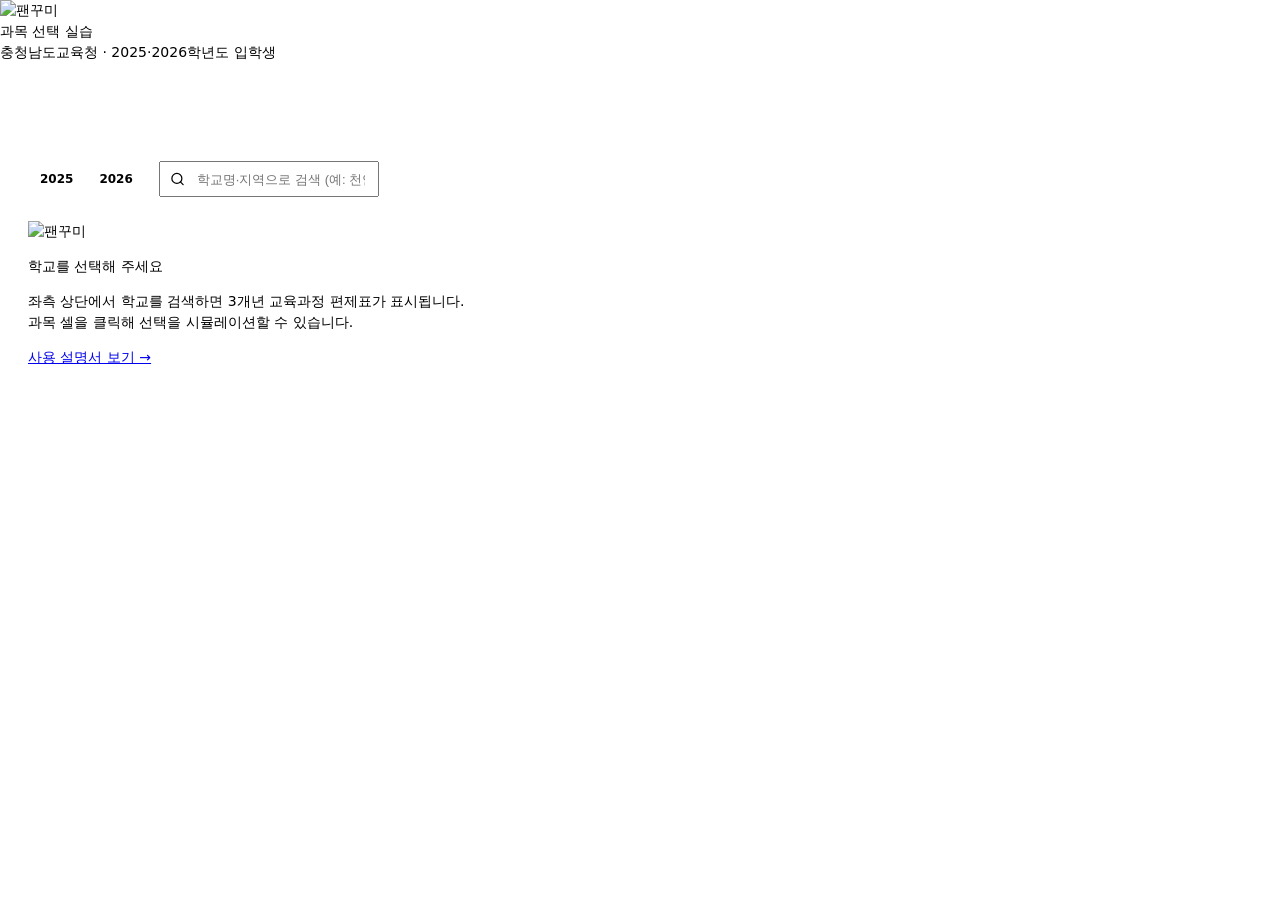
==== index.html @ 6ab73587 "feat: 꾸꾸클럽 디자인 시스템 v1.0 적용 완료 (Phase 1–5) - Phase 1: CDN import + 브리지 레이어 (기존 변수 → 디자인 토큰 리매핑) - Pha" ====
<!DOCTYPE html>
<html lang="ko">
<head>
<meta charset="UTF-8">
<meta name="viewport" content="width=device-width, initial-scale=1.0, viewport-fit=cover">
<title>충남 고교 과목 선택 실습 — 고교학점제 시뮬레이션</title>
<link href="https://cdn.jsdelivr.net/gh/orioncactus/pretendard@v1.3.9/dist/web/static/pretendard.min.css" rel="stylesheet">
<!-- 꾸꾸클럽 디자인 시스템 v1.0 -->
<link rel="stylesheet" href="https://cdn.jsdelivr.net/gh/curricenterhscne/cne-design-system@main/tokens/design-tokens.css">
<link rel="stylesheet" href="https://cdn.jsdelivr.net/gh/curricenterhscne/cne-design-system@main/components/components.css">
<style>
  :root {
    /* ── 꾸꾸클럽 디자인 시스템 브리지 레이어 ──────────────────────────────
       기존 변수명을 디자인 시스템 토큰으로 리매핑.
       design-tokens.css 가 먼저 로드되므로 var() 참조가 정상 동작함.
       --shadow-sm / --shadow-lg 는 동일 이름으로 정의되어 자동 상속 (자기참조 방지).
       ─────────────────────────────────────────────────────────────────── */

    /* 표면 */
    --bg:           var(--color-bg);          /* #DAF2FC 라이트블루 */
    --bg-2:         var(--color-bg-subtle);
    --panel:        var(--color-surface);

    /* 텍스트 */
    --ink:          var(--color-text);
    --ink-2:        var(--color-text-muted);
    --ink-3:        var(--color-text-muted);
    --ink-4:        var(--color-text-subtle);

    /* 경계선 */
    --line:         var(--color-border);
    --line-soft:    var(--color-border-subtle);

    /* 브랜드 — 진블루 (#4F6EBE) */
    --brand:        var(--color-brand);
    --brand-2:      var(--kkuk-blue-600);
    --brand-3:      var(--kkuk-blue-400);
    --brand-soft:   var(--kkuk-blue-50);
    --brand-softer: var(--kkuk-sky-50);

    /* 상태 색 */
    --ok:           var(--kkuk-success);      /* green-500 */
    --ok-soft:      var(--kkuk-green-50);
    --warn:         var(--kkuk-warning);
    --warn-soft:    var(--kkuk-cream-100);
    --danger:       var(--kkuk-danger);
    --danger-soft:  #fee2e2;

    /* 반경 */
    --r-sm:         var(--radius-sm);
    --r:            var(--radius-md);
    --r-lg:         var(--radius-lg);
    --r-xl:         var(--radius-xl);

    /* 그림자 — sm/lg 는 동일 이름이므로 생략하고 design-tokens 상속 */
    --shadow:       var(--shadow-md);
    --shadow-up:    0 -8px 24px -6px rgba(30,42,69,.10);
    --shadow-brand: 0 8px 24px -8px rgba(79,110,190,.40); /* 진블루 기준 */

    --safe-bottom: env(safe-area-inset-bottom, 0px);

    /* 기능적 색상 — 과목 유형 구분 (디자인 시스템 미정의, 유지) */
    --type-gongtong: #475569;
    --type-ilban:    #3b82f6;
    --type-jinro:    #ec4899;
    --type-yunghap:  #10b981;

    /* 하위 호환 alias (JS fill.style.background 등에서 참조) */
    --accent:        var(--brand);
    --accent-soft:   var(--brand-soft);
    --ink-soft:      var(--ink-3);
    --line-strong:   var(--ink-2);
    --row-1:         var(--line-soft);
    --row-2:         var(--bg-2);
  }
  /* design-tokens.css 의 body { font-size: 16px } 는 아래 body 블록에서 14px 로 오버라이드됨 */
  * { box-sizing: border-box; -webkit-tap-highlight-color: transparent; }
  html, body { margin: 0; padding: 0; background: var(--bg); color: var(--ink); }
  body {
    font-family: 'Pretendard', -apple-system, system-ui, sans-serif;
    font-size: 14px;
    line-height: 1.5;
    font-feature-settings: 'tnum';
    -webkit-font-smoothing: antialiased;
  }
  .num { font-feature-settings: 'tnum'; font-variant-numeric: tabular-nums; }

  /* ── 헤더 — .kk-header (진블루 상단바 + 팬꾸미) ────────────────────────── */
  /* 배경·sticky·shadow 는 components.css .kk-header 가 처리 */
  /* 툴바 행: 헤더 아래 흰 배경 영역 */
  .h-subnav {
    background: var(--color-surface);
    border-top: 1px solid rgba(255,255,255,0.18);
    padding: 8px 24px 2px;
  }
  /* 진블루 헤더 위 아이콘·가이드 버튼을 흰 톤으로 오버라이드 */
  .kk-header .icon-btn {
    background: rgba(255,255,255,0.12);
    border-color: rgba(255,255,255,0.28);
    color: #fff;
  }
  .kk-header .icon-btn:hover {
    background: rgba(255,255,255,0.22);
    border-color: rgba(255,255,255,0.45);
    color: #fff;
  }
  .kk-header .guide-btn {
    background: rgba(255,255,255,0.15);
    border-color: rgba(255,255,255,0.35);
    color: #fff;
  }
  .kk-header .guide-btn:hover {
    background: rgba(255,255,255,0.28);
    border-color: rgba(255,255,255,0.50);
    color: #fff; text-decoration: none;
  }
  .icon-btn {
    width: 34px; height: 34px;
    border: 1px solid var(--line); background: var(--panel); border-radius: var(--r);
    cursor: pointer; display: inline-flex; align-items: center; justify-content: center;
    transition: all .15s; color: var(--ink-2); position: relative;
  }
  .icon-btn:hover { border-color: var(--brand); color: var(--brand); background: var(--brand-soft); }
  a.icon-btn { text-decoration: none; color: var(--ink-2); }
  a.icon-btn:hover { text-decoration: none; }
  /* .guide-btn → kk-btn kk-btn--secondary 추가됨. 크기·굵기만 오버라이드. */
  .guide-btn { font-size: 13px; font-weight: 600; white-space: nowrap; }
  .h-toolbar {
    display: flex; gap: 10px; align-items: center; flex-wrap: wrap;
    margin-bottom: 2px;
  }
  .year-pills {
    display: inline-flex; background: var(--line-soft); padding: 3px;
    border-radius: 99px; flex-shrink: 0;
  }
  .year-pill {
    padding: 5px 13px; border-radius: 99px; border: 0;
    background: transparent; font: inherit; font-size: 12px;
    color: var(--ink-3); cursor: pointer; font-weight: 600; transition: all .15s;
  }
  .year-pill.active { background: var(--panel); color: var(--ink); box-shadow: var(--shadow-sm); }

  .search-wrap { position: relative; flex: 1; max-width: 380px; min-width: 200px; }
  .search-icon {
    position: absolute; left: 11px; top: 50%; transform: translateY(-50%);
    color: var(--ink-4); pointer-events: none;
  }
  /* .search-input → kk-input 추가됨. 높이·아이콘용 좌측 패딩만 오버라이드. */
  .search-input { height: 36px; padding: 0 12px 0 36px; font-size: 13px; }

  #finder-dropdown {
    position: absolute; top: calc(100% + 4px); left: 0; z-index: 200;
    background: var(--panel); border: 1px solid var(--line); border-radius: var(--r);
    list-style: none; margin: 0; padding: 0; min-width: 100%; max-height: 280px;
    overflow-y: auto; box-shadow: var(--shadow-lg);
  }
  #finder-dropdown li { padding: 8px 14px; cursor: pointer; font-size: 13px; border-bottom: 1px solid var(--line-soft); white-space: nowrap; color: var(--color-text); }
  #finder-dropdown li:last-child { border-bottom: none; }
  #finder-dropdown li:hover, #finder-dropdown li.kbd-active { background: var(--brand-soft); color: var(--brand); }
  .finder-region { color: var(--ink-4); font-size: 11.5px; margin-left: 6px; }
  .finder-tick { color: var(--brand); margin-left: 3px; }

  .school-meta:not(:empty) {
    display: inline-flex; align-items: center;
    background: var(--brand); color: #fff;
    padding: 5px 12px; border-radius: 99px;
    font-size: 12.5px; font-weight: 600;
  }
  .school-meta:empty { display: none; }
  /* #dept-sel → kk-select 추가됨 */
  #dept-sel { height: 36px; font-size: 12.5px; min-width: 130px; }

  .reco-row {
    margin-top: 10px; padding-top: 10px;
    border-top: 1px dashed var(--line);
    display: flex; gap: 6px; flex-wrap: wrap; align-items: center;
  }
  .reco-label {
    font-size: 11px; color: var(--ink-3); font-weight: 600;
    text-transform: uppercase; letter-spacing: 0.04em; margin-right: 4px; flex-shrink: 0;
  }
  /* .reco-btn → kk-btn kk-btn--secondary kk-btn--sm 추가됨. 필 반경·활성 상태만 오버라이드. */
  .reco-btn { border-radius: var(--radius-pill); font-size: 12.5px; }
  .reco-btn.active {
    background: var(--color-brand); color: #fff; border-color: var(--color-brand);
    box-shadow: 0 4px 12px -4px rgba(79,110,190,.5);
  }
  .reco-btn.active::before { content: '✓ '; }
  .right-tools { margin-left: auto; display: flex; gap: 6px; }
  /* .tool-btn → kk-btn kk-btn--secondary kk-btn--sm 추가됨 */
  .tool-btn { font-size: 12.5px; }

  main {
    display: grid;
    grid-template-columns: 1fr 360px;
    gap: 24px;
    padding: 20px 28px 80px;
    max-width: 1600px; margin: 0 auto;
  }
  @media (max-width: 1100px) and (min-width: 769px) {
    main { grid-template-columns: 1fr; }
    aside.counter-panel { position: static !important; }
  }
  /* ── 모바일 도크 ── */
  .mobile-dock { display: none; }
  .sheet-backdrop {
    display: none; position: fixed; inset: 0;
    background: rgba(15,23,42,.45); z-index: 88;
  }
  .sheet-backdrop.show { display: block; }
  /* ── 모바일 그레이드 아코디언 ── */
  .changche-card {
    display: flex; align-items: center; gap: 14px;
    background: var(--panel); border: 1px solid var(--line);
    border-radius: var(--r-lg); padding: 16px 18px;
    margin-bottom: 12px;
  }
  .changche-icon { font-size: 22px; line-height: 1; }
  .changche-title { font-size: 13px; font-weight: 700; margin-bottom: 2px; }
  .changche-detail { display: flex; align-items: center; gap: 8px; }
  .changche-num { font-size: 15px; font-weight: 700; color: var(--brand); }
  .changche-sub { font-size: 11px; color: var(--ink-3); }
  /* .grade-card → kk-card 추가됨 */
  .grade-card { padding: 0; margin-bottom: 12px; overflow: hidden; }
  .grade-head {
    display: flex; align-items: center; gap: 12px;
    padding: 14px 16px; cursor: pointer; user-select: none;
  }
  .grade-head.open .chevron { transform: rotate(0deg); }
  .chevron { transition: transform .2s; transform: rotate(-90deg); color: var(--ink-4); flex-shrink: 0; }
  .grade-num {
    width: 30px; height: 30px; flex-shrink: 0;
    background: var(--ink); color: #fff;
    border-radius: var(--r); display: inline-flex;
    align-items: center; justify-content: center;
    font-size: 13px; font-weight: 800;
  }
  .grade-title-block { flex: 1; }
  .grade-title { font-size: 14px; font-weight: 700; }
  .grade-status { display: flex; align-items: center; gap: 8px; }
  .grade-credit { font-size: 15px; font-weight: 700; color: var(--ink); }
  .grade-credit .unit { font-size: 11px; font-weight: 500; color: var(--ink-3); margin-left: 1px; }
  .sem-tabs {
    display: flex; border-bottom: 1px solid var(--line-soft);
    background: var(--bg-2);
  }
  .sem-tab {
    flex: 1; padding: 10px 12px; border: 0; background: transparent;
    font: inherit; font-size: 13px; font-weight: 600; color: var(--ink-3);
    cursor: pointer; display: flex; align-items: center;
    justify-content: center; gap: 5px; transition: all .15s;
    border-bottom: 2px solid transparent;
  }
  .sem-tab.active { color: var(--brand); border-bottom-color: var(--brand); background: var(--panel); }
  .sem-sub { font-size: 10.5px; font-weight: 400; color: var(--ink-4); }
  .sem-tab.active .sem-sub { color: var(--brand-3); }
  .grade-content { padding: 4px 0; }
  .subject-row {
    display: flex; align-items: center; justify-content: space-between;
    padding: 12px 16px; border-bottom: 1px solid var(--line-soft);
    gap: 10px; min-height: 52px;
  }
  .subject-row:last-child { border-bottom: 0; }
  .subject-row--selectable { cursor: pointer; transition: background .12s; }
  .subject-row--selectable:hover { background: var(--brand-softer); }
  .subject-row--fixed { background: var(--brand-softer); }
  .subject-row--selected { background: var(--brand-soft); }
  .subject-row--soonjeung { background: var(--warn-soft); cursor: pointer; }
  .sr-main { display: flex; align-items: center; gap: 6px; flex: 1; min-width: 0; }
  .sr-name { font-size: 13.5px; white-space: nowrap; overflow: hidden; text-overflow: ellipsis; }
  .subject-row--selected .sr-name { font-weight: 700; color: var(--brand); }
  .sr-right { display: flex; align-items: center; gap: 8px; flex-shrink: 0; }
  .sr-group { font-size: 11px; color: var(--ink-3); }
  .sr-credit { font-size: 13px; font-weight: 600; }
  .sr-unit { font-size: 10.5px; font-weight: 400; color: var(--ink-3); margin-left: 1px; }
  .sr-check { color: var(--brand); font-weight: 700; font-size: 13px; }
  .mobile-empty { padding: 20px 16px; font-size: 13px; color: var(--ink-3); font-style: italic; }
  /* ── @media 768px ── */
  @media (max-width: 768px) {
    main { display: block; padding: 14px; padding-bottom: 88px; }
    .kk-header .kk-header__inner { padding: 8px 14px; }
    .h-subnav { padding: 6px 14px 2px; }
    .h-toolbar { gap: 8px; }
    .kk-header__subtitle { display: none; }
    .search-wrap { max-width: 100%; flex: 1 1 100%; order: 3; }
    .reco-row {
      flex-wrap: nowrap; overflow-x: auto; scrollbar-width: none;
      -ms-overflow-style: none;
      margin: 8px -14px 0; padding: 8px 14px 6px;
      border-top: 1px dashed var(--line);
    }
    .reco-row::-webkit-scrollbar { display: none; }
    .reco-btn { flex-shrink: 0; }
    .reco-label { display: none; }
    .right-tools { margin-left: 0; flex-shrink: 0; }
    .guide-btn span { display: none; }
    .guide-btn { padding: 0; width: 34px; height: 34px; justify-content: center; }
    .legend { display: none; }
    aside.counter-panel {
      position: fixed !important;
      bottom: 0; left: 0; right: 0; top: auto !important;
      max-height: 62px; overflow: hidden;
      background: #ffffff;
      box-shadow: 0 -4px 24px rgba(15,23,42,.18); z-index: 90;
      border-radius: 18px 18px 0 0;
      border-top: 2px solid var(--line);
      transition: max-height .32s cubic-bezier(.22,.6,.32,1), border-radius .32s;
      flex-direction: column; gap: 0; padding: 0; color: var(--ink);
    }
    aside.counter-panel.sheet-open {
      max-height: 78vh; overflow: hidden; border-radius: 22px 22px 0 0;
    }
    .sheet-scroll {
      overflow-y: auto; flex: 1;
      -webkit-overflow-scrolling: touch;
      display: none;
    }
    aside.counter-panel.sheet-open .sheet-scroll { display: block; }
    .mobile-dock {
      display: flex !important; align-items: center;
      justify-content: space-between;
      padding: 0 18px; height: 62px; flex-shrink: 0;
      cursor: pointer; color: var(--ink);
    }
    /* 시트 열린 상태에서 mobile-dock 하단 구분선 */
    aside.counter-panel.sheet-open .mobile-dock {
      border-bottom: 1px solid var(--line);
    }
    .md-label { font-size: 11px; font-weight: 700; color: var(--ink-3); text-transform: uppercase; letter-spacing: 0.04em; }
    .md-value { font-size: 22px; font-weight: 800; color: var(--ink); }
    .md-of { font-size: 13px; font-weight: 500; color: var(--ink-3); }
    .md-expand { font-size: 13px; font-weight: 700; color: var(--brand); white-space: nowrap; }
    .counter-panel .progress-card { border-radius: 0; margin: 0; flex-shrink: 0; }
    .counter-panel .progress-card::after { display: none; }
    #soonjeung-row, #changche-row { padding: 0 12px; }
    .counter-panel .summary-card { margin: 12px; flex-shrink: 0; }
    body.printing aside.counter-panel { position: static !important; max-height: none !important; border-radius: 0; }
  }
  /* .group-card → kk-card 추가됨. padding 0 오버라이드 (내용은 group-head·table 내부). */
  .group-card { padding: 0; margin-bottom: 16px; overflow: hidden; }
  .group-card:hover { border-color: var(--color-border-strong); }
  .group-card.fixed { background: linear-gradient(180deg, var(--kkuk-sky-50) 0%, var(--color-surface) 60%); }
  .group-head {
    padding: 14px 18px;
    border-bottom: 1px solid var(--line-soft);
    display: flex; align-items: center; gap: 12px; flex-wrap: wrap;
  }
  .group-mark {
    width: 28px; height: 28px; flex-shrink: 0;
    background: var(--ink); color: #fff;
    border-radius: var(--r);
    display: inline-flex; align-items: center; justify-content: center;
    font-size: 12px; font-weight: 700;
  }
  .group-card.fixed .group-mark { background: var(--brand); }
  .group-title { font-size: 13px; font-weight: 700; margin: 0; letter-spacing: 0.01em; color: var(--ink); }
  .group-meta { font-size: 11px; color: var(--ink-3); }
  /* kk-badge warn/err — 디자인 시스템 미정의 의미 색 로컬 확장 */
  .kk-badge--warn { background: var(--warn-soft); color: var(--warn); }
  .kk-badge--err  { background: var(--danger-soft); color: var(--danger); }

  table { width: 100%; border-collapse: collapse; font-size: 12.5px; }
  th, td {
    padding: 5px 7px;
    border-bottom: 1px solid var(--line);
    text-align: center; vertical-align: middle;
  }
  th {
    background: var(--line-soft); font-weight: 600; font-size: 11px;
    letter-spacing: 0.02em; color: var(--ink-3);
    border-bottom: 1px solid var(--line);
  }
  td.subject-name {
    text-align: left;
    font-size: 13.5px; padding-left: 14px; min-width: 180px;
  }
  td.group-cell { font-size: 11.5px; color: var(--ink-soft); width: 62px; }
  td.sem-cell {
    width: 40px;
    font-size: 13px; font-weight: 600;
  }
  td.sem-cell.has-credit { background: var(--accent-soft); color: var(--accent); font-weight: 700; }
  td.sem-cell.selectable { cursor: pointer; transition: background 0.1s; }
  td.sem-cell.selectable:hover { background: var(--brand-softer); }
  td.sem-cell.selected { background: var(--accent); color: #fff; font-weight: 700; }
  td.sem-cell.disabled-sem {
    background: repeating-linear-gradient(45deg, transparent, transparent 4px, var(--line) 4px, var(--line) 5px);
    cursor: not-allowed;
  }

  .type-dot {
    display: inline-block; width: 6px; height: 6px;
    border-radius: 50%; margin-right: 6px;
    vertical-align: middle; flex-shrink: 0;
  }
  .type-공통 { background: #475569; }
  .type-일반 { background: #3b82f6; }
  .type-진로 { background: #ec4899; }
  .type-융합 { background: #10b981; }
  /* .pill → kk-badge kk-badge--neutral 로 대체됨 */

  aside.counter-panel {
    position: sticky; top: 130px; align-self: start;
    max-height: calc(100vh - 150px); overflow-y: auto;
    display: flex; flex-direction: column; gap: 12px;
    padding: 0; background: transparent; border: none;
  }
  .progress-card {
    padding: 22px;
    background: linear-gradient(135deg, var(--brand) 0%, var(--brand-2) 100%);
    color: #fff;
    border-radius: var(--r-lg);
    position: relative; overflow: hidden;
  }
  .progress-card::after {
    content: ''; position: absolute;
    right: -30px; top: -30px;
    width: 140px; height: 140px;
    background: rgba(255,255,255,0.08);
    border-radius: 50%;
  }
  .progress-card.achieved {
    background: linear-gradient(135deg, var(--ok) 0%, #10b981 100%);
  }
  .pc-label { font-size: 11px; font-weight: 700; opacity: 0.8; text-transform: uppercase; letter-spacing: 0.04em; margin-bottom: 6px; }
  .pc-value { font-size: 36px; font-weight: 800; letter-spacing: -0.02em; line-height: 1; margin-bottom: 14px; position: relative; z-index: 1; }
  .pc-value .of { font-size: 16px; font-weight: 500; opacity: 0.7; }
  .pc-bar { height: 6px; background: rgba(255,255,255,0.25); border-radius: 99px; overflow: hidden; position: relative; z-index: 1; }
  .pc-bar > div { height: 100%; background: rgba(255,255,255,0.9) !important; border-radius: 99px; transition: width 0.3s ease; }
  .pc-achieved-msg { display: none; font-size: 12px; font-weight: 700; margin-top: 10px; position: relative; z-index: 1; }
  .progress-card.achieved .pc-achieved-msg { display: block; }
  .summary-card {
    background: var(--panel);
    border: 1px solid var(--line);
    border-radius: var(--r-lg);
    overflow: hidden;
  }
  .panel-section { padding: 14px 16px; }
  .panel-section + .panel-section { border-top: 1px solid var(--line-soft); }
  .panel-section h3 {
    margin: 0 0 8px;
    font-size: 11px; font-weight: 700;
    text-transform: uppercase; letter-spacing: 0.06em;
    color: var(--ink-3);
  }
  .group-summary {
    font-size: 12px; padding: 4px 0;
    display: flex; justify-content: space-between; gap: 6px;
    color: var(--ink-2);
  }
  .group-summary .label { flex: 0 0 auto; }
  .group-summary .val { text-align: right; flex: 1 1 auto; font-weight: 600; }
  .group-summary.violated { color: var(--danger); }
  .group-summary.warned { color: var(--warn); }
  .group-summary.satisfied { color: var(--ok); }
  #soonjeung-row:not(:empty) {
    background: var(--warn-soft); border: 1px solid var(--warn);
    border-radius: var(--r); padding: 8px 12px;
  }
  #changche-row:not(:empty) {
    background: var(--panel); border: 1px solid var(--line);
    border-radius: var(--r); padding: 8px 12px;
  }
  /* .eval-badge → kk-badge kk-badge--unit 추가됨. 소형 크기·위치만 오버라이드. */
  .eval-badge { font-size: 9px; padding: 1px 4px; margin-left: 4px; vertical-align: middle; display: inline-block; }
  td.sem-cell.soonjeung { background: var(--warn-soft); color: var(--warn); cursor: pointer; font-size: 11px; }
  td.sem-cell.soonjeung.selected-soonjeung { background: var(--warn); color: #fff; font-weight: 700; font-size: 11px; }
  td.sem-cell.soonjeung:hover:not(.selected-soonjeung) { opacity: 0.75; }

  .legend {
    display: flex; gap: 12px; flex-wrap: wrap;
    margin: 0 0 16px; padding: 9px 13px;
    background: var(--row-1); border: 1px solid var(--line);
    font-size: 11px; color: var(--ink-soft);
  }
  .legend span { display: inline-flex; align-items: center; gap: 4px; }
  .legend .sample {
    display: inline-block; width: 13px; height: 13px;
    border: 1px solid var(--line); vertical-align: middle;
  }

  .toast {
    position: fixed; bottom: 30px; left: 50%; transform: translateX(-50%);
    background: var(--ink); color: var(--bg);
    padding: 11px 18px; font-size: 13px; border-radius: 2px;
    z-index: 100; opacity: 0; transition: opacity 0.2s;
    pointer-events: none; box-shadow: 0 4px 14px rgba(0,0,0,0.15);
  }
  .toast.show { opacity: 1; }

  /* 저장 드롭다운 */
  .save-wrap { position: relative; }
  .save-dropdown {
    position: absolute; top: calc(100% + 6px); right: 0; z-index: 300;
    background: var(--panel); border: 1px solid var(--line); border-radius: var(--r);
    list-style: none; margin: 0; padding: 4px;
    min-width: 200px; box-shadow: var(--shadow-lg);
  }
  .save-dropdown li {
    padding: 9px 14px; cursor: pointer; font-size: 13px; font-weight: 500;
    border-radius: var(--r-sm); white-space: nowrap; color: var(--ink-2);
  }
  .save-dropdown li:hover { background: var(--brand-soft); color: var(--brand); }

  /* 인쇄 / PDF 내보내기 스타일 */
  body.printing .kk-header__inner,
  body.printing .h-subnav,
  body.printing .legend { display: none !important; }
  body.printing header { position: static !important; background: #fff; border-bottom: 2px solid #000; }
  body.printing td.sem-cell.selected {
    background: transparent !important; color: var(--ink) !important; font-weight: 700;
  }
  body.printing td.sem-cell.selected::before { content: '✓ '; }
  body.printing aside.counter-panel { position: static !important; max-height: none !important; }
  @media print {
    .kk-header__inner, .h-subnav, .legend { display: none !important; }
    header { position: static !important; background: #fff; }
    td.sem-cell.selected { background: transparent !important; color: #000 !important; font-weight: 700; }
    td.sem-cell.selected::before { content: '✓ '; }
    aside.counter-panel { position: static !important; max-height: none !important; }
    @page { size: A4 landscape; margin: 10mm; }
  }
</style>
</head>
<body>

<header class="kk-header">
  <div class="kk-header__inner">
    <div class="kk-header__brand">
      <div class="kk-header__mascot">
        <img src="https://cdn.jsdelivr.net/gh/curricenterhscne/cne-design-system@main/assets/characters/paenkkumi.svg" alt="팬꾸미" width="32" height="32">
      </div>
      <div>
        <div class="kk-header__title">과목 선택 실습</div>
        <div class="kk-header__subtitle">충청남도교육청 · 2025·2026학년도 입학생</div>
      </div>
    </div>
    <div class="kk-header__nav">
      <a href="guide.html" class="guide-btn kk-btn kk-btn--secondary" id="guide-link" title="사용 설명서">
        <svg width="15" height="15" viewBox="0 0 24 24" fill="none" stroke="currentColor" stroke-width="2" stroke-linecap="round" stroke-linejoin="round"><path d="M4 19.5A2.5 2.5 0 0 1 6.5 17H20"/><path d="M6.5 2H20v20H6.5A2.5 2.5 0 0 1 4 19.5v-15A2.5 2.5 0 0 1 6.5 2z"/></svg>
        <span>사용 설명서</span>
      </a>
      <div class="save-wrap">
        <button class="icon-btn" id="save-menu-btn" title="저장">
          <svg width="16" height="16" viewBox="0 0 24 24" fill="none" stroke="currentColor" stroke-width="2" stroke-linecap="round" stroke-linejoin="round"><path d="M19 21H5a2 2 0 0 1-2-2V5a2 2 0 0 1 2-2h11l5 5v11a2 2 0 0 1-2 2z"/><polyline points="17 21 17 13 7 13 7 21"/><polyline points="7 3 7 8 15 8"/></svg>
        </button>
        <ul class="save-dropdown" id="save-dropdown" style="display:none;">
          <li data-action="json">JSON으로 저장 (재작업용)</li>
          <li data-action="pdf">PDF로 저장 (인쇄·제출용)</li>
          <li data-action="xlsx">Excel로 저장 (재가공용)</li>
        </ul>
      </div>
      <label class="icon-btn" for="load-input" title="불러오기" style="cursor:pointer;">
        <svg width="16" height="16" viewBox="0 0 24 24" fill="none" stroke="currentColor" stroke-width="2" stroke-linecap="round" stroke-linejoin="round"><path d="M21 15v4a2 2 0 0 1-2 2H5a2 2 0 0 1-2-2v-4"/><polyline points="17 8 12 3 7 8"/><line x1="12" y1="3" x2="12" y2="15"/></svg>
      </label>
      <input type="file" id="load-input" accept=".json" style="display:none;">
      <button class="icon-btn" id="share-btn" title="공유 링크 복사">
        <svg width="16" height="16" viewBox="0 0 24 24" fill="none" stroke="currentColor" stroke-width="2" stroke-linecap="round" stroke-linejoin="round"><circle cx="18" cy="5" r="3"/><circle cx="6" cy="12" r="3"/><circle cx="18" cy="19" r="3"/><line x1="8.59" y1="13.51" x2="15.42" y2="17.49"/><line x1="15.41" y1="6.51" x2="8.59" y2="10.49"/></svg>
      </button>
    </div>
  </div>

  <div class="h-subnav">
  <div class="h-toolbar">
    <div class="year-pills">
      <button class="year-pill" data-year="2025">2025</button>
      <button class="year-pill active" data-year="2026">2026</button>
    </div>
    <div class="search-wrap">
      <svg class="search-icon" width="15" height="15" viewBox="0 0 24 24" fill="none" stroke="currentColor" stroke-width="2" stroke-linecap="round" stroke-linejoin="round"><circle cx="11" cy="11" r="8"/><line x1="21" y1="21" x2="16.65" y2="16.65"/></svg>
      <input type="text" id="school-finder" class="search-input kk-input" placeholder="학교명·지역으로 검색 (예: 천안, 외고)" autocomplete="off" />
      <ul id="finder-dropdown" style="display:none;"></ul>
    </div>
    <div class="school-meta" id="school-meta"></div>
    <select id="dept-sel" class="kk-select" style="display:none;"></select>
  </div>

  <div class="reco-row" id="presets" style="display:none;">
    <span class="reco-label">계열별 추천 과목</span>
    <button class="reco-btn kk-btn kk-btn--secondary kk-btn--sm" data-preset="science">이공·자연</button>
    <button class="reco-btn kk-btn kk-btn--secondary kk-btn--sm" data-preset="engineering">공학·IT</button>
    <button class="reco-btn kk-btn kk-btn--secondary kk-btn--sm" data-preset="commerce">경상·사회</button>
    <button class="reco-btn kk-btn kk-btn--secondary kk-btn--sm" data-preset="humanities">인문·어문</button>
    <button class="reco-btn kk-btn kk-btn--secondary kk-btn--sm" data-preset="arts">예술</button>
    <button class="reco-btn kk-btn kk-btn--secondary kk-btn--sm" data-preset="sports">체육</button>
    <div class="right-tools">
      <button class="tool-btn kk-btn kk-btn--secondary kk-btn--sm" id="clear-btn">선택 비우기</button>
    </div>
  </div>
  </div><!-- /.h-subnav -->
</header>

<main>
  <section id="curriculum-area">
    <div class="kk-empty" id="placeholder">
      <img class="kk-empty__char" src="https://cdn.jsdelivr.net/gh/curricenterhscne/cne-design-system@main/assets/characters/paenkkumi.svg" alt="팬꾸미">
      <p class="kk-empty__title">학교를 선택해 주세요</p>
      <p class="kk-empty__body">좌측 상단에서 학교를 검색하면 3개년 교육과정 편제표가 표시됩니다.<br>과목 셀을 클릭해 선택을 시뮬레이션할 수 있습니다.</p>
      <a href="guide.html" class="kk-btn kk-btn--primary">사용 설명서 보기 →</a>
    </div>
  </section>

  <aside class="counter-panel" id="counter-panel" style="display: none;">
    <div class="mobile-dock" onclick="toggleSheet()">
      <div>
        <div class="md-label">이수학점</div>
        <div class="md-value"><span id="m-total" class="num">0</span><span class="md-of"> / 192</span></div>
      </div>
      <span class="md-expand">상세 ▴</span>
    </div>
    <div class="sheet-scroll">
    <div class="progress-card" id="progress-card">
      <div class="pc-label">총 이수학점</div>
      <div class="pc-value">
        <span class="num" id="total-credits">0</span><span class="of"> / 192</span>
      </div>
      <div class="pc-bar"><div id="progress-fill" style="width: 0%;"></div></div>
      <div class="pc-achieved-msg">🎉 졸업 학점 달성!</div>
    </div>

    <div id="soonjeung-row" style="display:none;"></div>
    <div id="changche-row" style="display:none;"></div>

    <div class="summary-card">
      <div class="panel-section">
        <h3>교과군별</h3>
        <div id="group-breakdown"></div>
      </div>
      <div class="panel-section">
        <h3>선택 그룹 충족 현황</h3>
        <div id="group-status"></div>
      </div>
    </div>
    </div><!-- /.sheet-scroll -->
  </aside>
</main>

<div class="sheet-backdrop" id="sheet-bg" onclick="toggleSheet()"></div>
<div class="toast" id="toast"></div>

<script>
const PRESETS = {
  science: {
    name: '이공·자연',
    priority: ['미적분Ⅰ','미적분Ⅱ','기하','고급 미적분','고급 기하',
      '물리학','화학','생명과학','지구과학',
      '역학과 에너지','전자기와 양자','물질과 에너지','화학 반응의 세계',
      '세포와 물질대사','생물의 유전','행성우주과학','지구시스템과학',
      '물리학 실험','화학 실험','생명과학 실험','지구과학 실험',
      '고급 물리학','고급 화학','고급 생명과학','고급 지구과학',
      '융합과학 탐구','과학과제 연구','전문 수학','실용 통계',
      '인공지능 수학','인공지능 기초'],
  },
  engineering: {
    name: '공학·IT',
    priority: ['미적분Ⅰ','미적분Ⅱ','기하','확률과 통계',
      '물리학','화학','전자기와 양자','역학과 에너지',
      '인공지능 기초','인공지능 수학','데이터 과학','정보과학',
      '프로그래밍','소프트웨어와 생활','로봇과 공학세계','창의 공학 설계',
      '응용 프로그래밍 개발','빅 데이터 분석','사물 인터넷과 센서 제어',
      '지식 재산 일반'],
  },
  commerce: {
    name: '경상·사회',
    priority: ['확률과 통계','경제 수학','실용 통계',
      '경제','사회와 문화','정치','법과 사회',
      '금융과 경제생활','세계시민과 지리','한국지리 탐구',
      '국제 관계의 이해','세계사','동아시아 역사 기행',
      '도시의 미래 탐구','사회문제 탐구','현대사회와 윤리',
      '데이터 과학','심화 영어','심화 영어 독해와 작문','영어 발표와 토론'],
  },
  humanities: {
    name: '인문·어문',
    priority: ['문학','화법과 언어','독서와 작문','주제 탐구 독서',
      '문학과 영상','독서 토론과 글쓰기','매체 의사소통','언어생활 탐구',
      '세계사','동아시아 역사 기행','역사로 탐구하는 현대 세계',
      '인문학과 윤리','윤리와 사상','현대사회와 윤리','윤리문제 탐구',
      '영어 독해와 작문','심화 영어','영미 문학 읽기','심화 영어 독해와 작문',
      '세계 문화와 영어','일본어','중국어','한문',
      '일본 문화','중국 문화','언어생활과 한자','한문 고전 읽기',
      '일본어 회화','중국어 회화','심화 일본어','심화 중국어'],
  },
  arts: {
    name: '예술',
    priority: ['음악','미술','음악 연주와 창작','미술 창작',
      '음악 감상과 비평','미술 감상과 비평','음악과 미디어','미술과 매체',
      '문학과 영상','매체 의사소통','독서 토론과 글쓰기'],
  },
  sports: {
    name: '체육',
    priority: ['체육1','체육2','스포츠 생활1','스포츠 생활2',
      '스포츠 문화','스포츠 과학','스포츠 개론',
      '기초 체육 전공 실기','심화 체육 전공 실기','고급 체육 전공 실기',
      '스포츠 경기 체력','보건','인간과 심리'],
  },
};

const state = {
  year: '2026',
  schools: [],
  curriculum: null,
  selectedCode: null,
  selectedBaseCode: null,
  selectedDept: null,
  userSelections: new Set(),
  activePreset: null,
  isMobile: window.matchMedia('(max-width: 768px)').matches,
};
window.matchMedia('(max-width: 768px)').addEventListener('change', e => {
  state.isMobile = e.matches;
  if (state.curriculum) render();
});

const SEMESTER_LABELS = ['1-1', '1-2', '2-1', '2-2', '3-1', '3-2'];

const REQUIRED_CREDITS = {
  '국어': 8, '수학': 8, '영어': 8, '사회': 8, '한국사': 6,
  '과학': 8, '체육': 8, '예술': 6,
};
const GROUPED_CATEGORY = {
  label: '기·정·외·한·교',
  members: ['기술·가정', '정보', '정보과학', '제2외국어', '한문', '교양', '정보·통신'],
  required: 12,
};

function serializeStateToUrl() {
  const p = new URLSearchParams();
  p.set('y', state.year);
  if (state.selectedBaseCode) p.set('s', state.selectedBaseCode);
  if (state.selectedDept) p.set('d', state.selectedDept);
  if (state.userSelections.size > 0) {
    const picks = [...state.userSelections]
      .map(k => k.replace('-s','s').replace('-sem','i'))
      .join(',');
    p.set('p', picks);
  }
  return '?' + p.toString();
}
function deserializeUrl() {
  const p = new URLSearchParams(window.location.search);
  const out = { year: p.get('y') || '2026', schoolBase: p.get('s'), dept: p.get('d'), picks: [] };
  if (p.get('p')) {
    out.picks = p.get('p').split(',').map(s => {
      const m = s.match(/^g(\d+)s(\d+)i(\d+)$/);
      return m ? `g${m[1]}-s${m[2]}-sem${m[3]}` : null;
    }).filter(Boolean);
  }
  return out;
}
function pushUrl() {
  window.history.replaceState(null, '', window.location.pathname + serializeStateToUrl());
}

async function loadSchools() {
  const res = await fetch('data/schools.json');
  state.schools = await res.json();

  const url = deserializeUrl();
  state.year = url.year;
  document.querySelectorAll('.year-pill').forEach(b => b.classList.toggle('active', b.dataset.year === state.year));

  if (url.schoolBase) {
    const school = state.schools.find(s => s.학교코드 === url.schoolBase);
    if (school) document.getElementById('school-finder').value = school.학교명;
    state.selectedBaseCode = url.schoolBase;
    onSchoolChange(url.schoolBase, url.dept, url.picks);
  }
}

const SCHOOL_ABBREV = {
  '외고': '외국어고', '과고': '과학고', '예고': '예술고',
  '체고': '체육고', '자사고': '자율형사립', '디예고': '디자인예술고',
};

function getFinderMatches(query) {
  const q = query.trim();
  if (!q) return [];
  const expanded = SCHOOL_ABBREV[q] || q;
  const seen = new Set();
  const prefix = [], contains = [], regionMatch = [];
  state.schools.forEach(s => {
    const name = s.학교명 || '';
    const reg = s.지역 || '';
    const hasDept = (s[`departments_${state.year}`] || []).length > 0;
    const item = { code: s.학교코드, name, region: reg, hasDept };
    if (seen.has(s.학교코드)) return;
    const targets = expanded !== q ? [q, expanded] : [q];
    let matched = false;
    for (const t of targets) {
      if (name.startsWith(t)) { prefix.push(item); seen.add(s.학교코드); matched = true; break; }
      if (name.includes(t))   { contains.push(item); seen.add(s.학교코드); matched = true; break; }
    }
    if (!matched && targets.some(t => reg.includes(t))) {
      regionMatch.push(item); seen.add(s.학교코드);
    }
  });
  return [...prefix, ...contains, ...regionMatch].slice(0, 10);
}

function renderFinderDropdown(matches) {
  const ul = document.getElementById('finder-dropdown');
  if (!matches.length) { ul.style.display = 'none'; return; }
  ul.innerHTML = matches.map((m, i) =>
    `<li data-code="${escapeHtml(m.code)}" data-name="${escapeHtml(m.name)}" data-idx="${i}">
      ${escapeHtml(m.name)}<span class="finder-region">${escapeHtml(m.region)}</span>${m.hasDept ? '<span class="finder-tick">✦</span>' : ''}
    </li>`
  ).join('');
  ul.style.display = '';
}

function selectFinderSchool(code, name) {
  document.getElementById('school-finder').value = name;
  document.getElementById('finder-dropdown').style.display = 'none';
  finderHighlight = -1;
  onSchoolChange(code, null, null);
}

let finderHighlight = -1;

function populateDeptSelect(baseCode, preselectDept) {
  const school = state.schools.find(s => s.학교코드 === baseCode);
  const deptSel = document.getElementById('dept-sel');
  const depts = (school && school[`departments_${state.year}`]) || [];
  if (!depts.length) { deptSel.style.display = 'none'; deptSel.innerHTML = ''; return null; }
  deptSel.style.display = '';
  deptSel.innerHTML = depts.map(d =>
    `<option value="${d.dept}">${d.dept}</option>`
  ).join('');
  if (preselectDept && depts.some(d => d.dept === preselectDept)) deptSel.value = preselectDept;
  return deptSel.value;
}

async function onSchoolChange(baseCode, preselectDept, preselectPicks) {
  state.selectedBaseCode = baseCode;
  const dept = populateDeptSelect(baseCode, preselectDept);
  let code;
  if (dept) {
    const school = state.schools.find(s => s.학교코드 === baseCode);
    const matched = (school[`departments_${state.year}`] || []).find(d => d.dept === dept);
    code = matched ? matched.code : baseCode;
    state.selectedDept = dept;
  } else {
    code = baseCode;
    state.selectedDept = null;
  }
  await loadCurriculum(code, preselectPicks);
}

async function loadCurriculum(code, preselectPicks) {
  const url = `data/curriculum_${state.year}/${encodeURIComponent(code)}.json`;
  try {
    const res = await fetch(url);
    if (!res.ok) throw new Error('not found');
    state.curriculum = await res.json();
    state.selectedCode = code;
    state.userSelections = new Set(preselectPicks || []);
    state.activePreset = null;
    render();
    pushUrl();
  } catch (e) {
    document.getElementById('curriculum-area').innerHTML =
      `<div class="kk-empty"><p class="kk-empty__title">편제표를 불러오지 못했습니다</p><p class="kk-empty__body">해당 학교의 ${state.year}학년도 데이터를 찾지 못했습니다.<br><small>code: ${code}</small></p></div>`;
    document.getElementById('counter-panel').style.display = 'none';
    document.getElementById('presets').style.display = 'none';
  }
}

function applyPreset(presetKey) {
  if (!state.curriculum) return;
  const preset = PRESETS[presetKey];
  if (!preset) return;

  state.userSelections.clear();
  state.activePreset = presetKey;

  state.curriculum.groups.forEach((group, gi) => {
    if (group.division === '지정') return;
    const m = (group.selectCount || '').match(/택\s*(\d+)/);
    const required = m ? parseInt(m[1]) : 0;
    if (!required) return;
    const activeSems = (group.semesters || []).map((s, i) => s ? i : -1).filter(i => i >= 0);

    const scored = group.subjects.map((subj, si) => {
      let score = -1;
      const idx = preset.priority.indexOf(subj.name);
      if (idx >= 0) score = 1000 - idx;
      else {
        for (let pi = 0; pi < preset.priority.length; pi++) {
          const p = preset.priority[pi];
          const clean = subj.name.replace('*','').trim();
          if (subj.name.includes(p) || p.includes(clean)) { score = 500 - pi; break; }
        }
      }
      return { si, subj, score };
    });

    // 그룹 내 중복 이수 방지: 학기를 순서대로 돌며 아직 선택 안 된 과목 우선
    const pickedSis = new Set();
    activeSems.forEach(semIdx => {
      const unpicked = scored.filter(x => !pickedSis.has(x.si));
      const candidates = [
        ...unpicked.filter(x => x.score >= 0).sort((a, b) => b.score - a.score),
        ...unpicked.filter(x => x.score < 0),
      ];
      const picked = candidates.slice(0, required);
      if (picked.length < required) {
        console.warn(`[preset] g${gi} "${group.division}" ${SEMESTER_LABELS[semIdx]}: 후보 부족 (${picked.length}/${required})`);
      }
      picked.forEach(x => {
        state.userSelections.add(`g${gi}-s${x.si}-sem${semIdx}`);
        pickedSis.add(x.si);
      });
    });
  });
  render();
  pushUrl();
  showToast(`'${preset.name}' 추천 과목을 적용했습니다. 직접 수정할 수 있어요`);
}

function render() {
  if (!state.curriculum) return;
  const area = document.getElementById('curriculum-area');
  const school = state.schools.find(s => s.학교코드 === state.selectedBaseCode);

  const metaParts = [];
  if (school) {
    metaParts.push(`<strong>${school.학교명}</strong>`);
    if (state.selectedDept) metaParts.push(`<span style="color:var(--accent);">[${state.selectedDept}]</span>`);
    metaParts.push(school.지역);
  } else {
    metaParts.push(state.selectedCode);
  }
  document.getElementById('school-meta').innerHTML = metaParts.join(' · ');

  document.getElementById('presets').style.display = '';
  document.querySelectorAll('.reco-btn').forEach(btn => {
    btn.classList.toggle('active', btn.dataset.preset === state.activePreset);
  });

  if (state.isMobile) {
    area.innerHTML = renderMobile();
    area.querySelectorAll('.subject-row[data-key]').forEach(row => {
      row.addEventListener('click', onMobileRowClick);
    });
  } else {
    let html = `
      <div class="legend">
        <span><span class="type-dot type-공통"></span> 공통</span>
        <span><span class="type-dot type-일반"></span> 일반선택</span>
        <span><span class="type-dot type-진로"></span> 진로선택</span>
        <span><span class="type-dot type-융합"></span> 융합선택</span>
        <span style="margin-left:auto;"><span class="sample" style="background:var(--brand-soft);"></span> 학교 지정</span>
        <span><span class="sample" style="background:var(--brand);"></span> 내가 선택</span>
        <span><span class="sample" style="background:repeating-linear-gradient(45deg,transparent,transparent 4px,var(--line) 4px,var(--line) 5px);"></span> 미운영 학기</span>
      </div>
    `;
    state.curriculum.groups.forEach((group, gi) => { html += renderGroup(group, gi); });
    area.innerHTML = html;
    area.querySelectorAll('td.sem-cell.selectable, td.sem-cell.soonjeung').forEach(cell => {
      cell.addEventListener('click', onCellClick);
    });
  }

  document.getElementById('counter-panel').style.display = '';
  updateCounter();
}

function renderGroup(group, gi) {
  const isFixed = group.division === '지정';

  let headerPills = '';
  if (isFixed) {
    headerPills = '<span class="kk-badge kk-badge--neutral">학교 지정 — 전 학생 이수</span>';
  } else if (group.isSoonjeung) {
    const activeSjSems = [...new Set(
      group.subjects.flatMap(s => (s.semCredits || []).map((c, i) => c ? i : -1).filter(i => i >= 0))
    )].sort((a, b) => a - b);
    const perSem = [0,0,0,0,0,0];
    group.subjects.forEach((subj, si) => {
      for (let i = 0; i < 6; i++) {
        if (state.userSelections.has(`g${gi}-s${si}-sem${i}`)) perSem[i]++;
      }
    });
    const anySelected = activeSjSems.some(i => perSem[i] > 0);
    const statusPill = anySelected
      ? `<span class="kk-badge kk-badge--warn">✓ 희망과목 선택됨</span>`
      : '';
    headerPills = `
      <span class="kk-badge kk-badge--warn">순증 — 희망자 수강</span>
      ${statusPill}
      <span class="kk-badge kk-badge--neutral">운영: ${activeSjSems.map(i => SEMESTER_LABELS[i]).join(', ') || '-'}</span>
    `;
  } else {
    const sc = group.selectCount || '';
    const m = sc.match(/택\s*(\d+)/);
    const required = m ? parseInt(m[1]) : null;
    const activeSems = (group.semesters || []).map((s, i) => s ? i : -1).filter(i => i >= 0);
    const perSem = [0,0,0,0,0,0];
    group.subjects.forEach((subj, si) => {
      for (let i = 0; i < 6; i++) {
        if (state.userSelections.has(`g${gi}-s${si}-sem${i}`)) perSem[i]++;
      }
    });
    let cls = 'kk-badge kk-badge--neutral';
    let txt = sc;
    if (required) {
      const issues = activeSems.filter(i => perSem[i] !== required);
      if (issues.length === 0 && activeSems.length > 0) {
        cls = 'kk-badge kk-badge--recommend'; txt = `✓ ${sc} 충족`;
      } else if (activeSems.some(i => perSem[i] > required)) {
        cls = 'kk-badge kk-badge--err'; txt = `초과: ${activeSems.map(i=>`${SEMESTER_LABELS[i]}=${perSem[i]}`).join(' ')}`;
      } else if (activeSems.some(i => perSem[i] > 0)) {
        cls = 'kk-badge kk-badge--warn'; txt = `진행중: ${activeSems.map(i=>`${SEMESTER_LABELS[i]} ${perSem[i]}/${required}`).join(' · ')}`;
      }
    }
    headerPills = `
      <span class="${cls}">${escapeHtml(txt)}</span>
      <span class="kk-badge kk-badge--neutral">과목당 ${group.groupCredit || group.subjects[0]?.opCredit || '?'}학점</span>
      <span class="kk-badge kk-badge--neutral">운영: ${activeSems.map(i => SEMESTER_LABELS[i]).join(', ') || '-'}</span>
    `;
  }

  let html = `
    <div class="group-card kk-card${isFixed ? ' fixed' : ''}" data-group-idx="${gi}">
      <div class="group-head">
        <span class="group-mark">${escapeHtml(group.division)}</span>
        <h2 class="group-title">${isFixed ? '공통·필수 이수 과목' : '선택 과목 그룹'}</h2>
        <div class="group-meta">${headerPills}</div>
      </div>
      <table>
        <thead>
          <tr>
            <th style="text-align:left; padding-left:12px;">과목명</th>
            <th>교과군</th>
            ${SEMESTER_LABELS.map(l => `<th>${l}</th>`).join('')}
            <th>학점</th>
          </tr>
        </thead>
        <tbody>
  `;

  group.subjects.forEach((subj, si) => {
    const semCredits = subj.semCredits || [];
    const credit = subj.opCredit || group.groupCredit || subj.basic || '';
    let total = 0;
    let cells = '';
    for (let i = 0; i < 6; i++) {
      if (isFixed) {
        const c = semCredits[i] || '';
        if (c) total += parseFloat(c) || 0;
        cells += `<td class="sem-cell ${c ? 'has-credit' : ''}">${c || ''}</td>`;
      } else if (group.isSoonjeung) {
        const c = semCredits[i] || '';
        if (!c) {
          cells += `<td class="sem-cell"></td>`;
        } else {
          const key = `g${gi}-s${si}-sem${i}`;
          const selected = state.userSelections.has(key);
          if (selected) total += parseFloat(c) || 0;
          cells += `<td class="sem-cell soonjeung${selected ? ' selected-soonjeung' : ''}" data-key="${key}" title="희망자 수강 과목입니다">(${c})</td>`;
        }
      } else {
        const semOk = group.semesters && group.semesters[i];
        if (!semOk) {
          cells += `<td class="sem-cell disabled-sem"></td>`;
        } else {
          const key = `g${gi}-s${si}-sem${i}`;
          const selected = state.userSelections.has(key);
          if (selected) total += parseFloat(credit) || 0;
          cells += `<td class="sem-cell selectable ${selected ? 'selected' : ''}" data-key="${key}">${selected ? credit : ''}</td>`;
        }
      }
    }
    const achMap = { '5단계': '5단', '3단계': '3단', 'P': 'P/F' };
    const achVal = subj.achievement || '';
    const evalBadge = achVal
      ? `<span class="eval-badge kk-badge kk-badge--unit">${achMap[achVal] || achVal}</span>`
      : '';
    html += `
      <tr>
        <td class="subject-name">
          ${subj.type ? `<span class="type-dot type-${subj.type}"></span>` : ''}
          ${escapeHtml(subj.name)}${evalBadge}
        </td>
        <td class="group-cell">${escapeHtml(subj.group || '')}</td>
        ${cells}
        <td style="color: var(--ink-3); font-weight: 600;">${isFixed ? (total || '') : credit}</td>
      </tr>
    `;
  });

  html += `</tbody></table></div>`;
  return html;
}

function renderMobile() {
  const { curriculum } = state;
  const groups = curriculum.groups;
  const GRADE_SEMS = [[0,1],[2,3],[4,5]];
  const fmtC = n => n % 1 === 0 ? String(n) : n.toFixed(1);
  let html = '';

  // 창체 카드
  const cc = curriculum.changche;
  if (cc) {
    let ccTotal = 0;
    for (let i = 0; i < 6; i++) {
      ccTotal += Object.values(cc).reduce((a, arr) => a + (parseFloat(arr[i]) || 0), 0) / 16;
    }
    html += `<div class="changche-card">
      <div class="changche-icon">⭐</div>
      <div class="changche-main">
        <div class="changche-title">창의적 체험활동</div>
        <div class="changche-detail">
          <span class="changche-num num">${fmtC(ccTotal)}학점</span>
          <span class="changche-sub">학기별 자동 이수</span>
        </div>
      </div>
    </div>`;
  }

  GRADE_SEMS.forEach(([sem1, sem2], gradeIdx) => {
    const grade = gradeIdx + 1;
    const semItems = { [sem1]: [], [sem2]: [] };

    groups.forEach((group, gi) => {
      const isFixed = group.division === '지정';
      [sem1, sem2].forEach(si => {
        group.subjects.forEach((subj, subjIdx) => {
          const semCredits = subj.semCredits || [];
          if (isFixed) {
            const c = semCredits[si];
            if (c) semItems[si].push({ subj, subjIdx, gi, isFixed: true, credit: c, isSoonjeung: false });
          } else if (group.isSoonjeung) {
            const c = semCredits[si];
            if (c) semItems[si].push({ subj, subjIdx, gi, isFixed: false, credit: c, isSoonjeung: true });
          } else if (group.semesters?.[si]) {
            const c = subj.opCredit || group.groupCredit || subj.basic || '';
            semItems[si].push({ subj, subjIdx, gi, isFixed: false, credit: c, isSoonjeung: false });
          }
        });
      });
    });

    let gradeCredits = 0;
    [sem1, sem2].forEach(si => {
      semItems[si].forEach(({ subjIdx, gi, isFixed, credit }) => {
        if (isFixed) { gradeCredits += parseFloat(credit) || 0; }
        else if (state.userSelections.has(`g${gi}-s${subjIdx}-sem${si}`)) {
          gradeCredits += parseFloat(credit) || 0;
        }
      });
    });

    html += `<div class="grade-card kk-card" id="grade-card-${grade}">
      <div class="grade-head open" onclick="toggleGrade(${grade})">
        <span class="grade-num">${grade}</span>
        <div class="grade-title-block"><div class="grade-title">${grade}학년</div></div>
        <div class="grade-status">
          <span class="grade-credit num">${fmtC(gradeCredits)}<span class="unit">학점</span></span>
          <svg class="chevron" width="16" height="16" viewBox="0 0 24 24" fill="none" stroke="currentColor" stroke-width="2" stroke-linecap="round" stroke-linejoin="round"><path d="M6 9l6 6 6-6"/></svg>
        </div>
      </div>
      <div class="grade-body-wrap" id="grade-body-${grade}">
        <div class="sem-tabs">
          <button class="sem-tab active" id="sem-tab-${grade}-${sem1}" onclick="switchSem(${grade},${sem1})">1학기<span class="sem-sub">${SEMESTER_LABELS[sem1]}</span></button>
          <button class="sem-tab" id="sem-tab-${grade}-${sem2}" onclick="switchSem(${grade},${sem2})">2학기<span class="sem-sub">${SEMESTER_LABELS[sem2]}</span></button>
        </div>
        <div class="grade-content" id="grade-content-${grade}-${sem1}">${renderMobileSem(semItems[sem1], sem1)}</div>
        <div class="grade-content" id="grade-content-${grade}-${sem2}" style="display:none;">${renderMobileSem(semItems[sem2], sem2)}</div>
      </div>
    </div>`;
  });

  return html;
}

function renderMobileSem(items, semIdx) {
  if (!items.length) return '<div class="mobile-empty">해당 학기 과목 없음</div>';
  return items.map(({ subj, subjIdx, gi, isFixed, credit, isSoonjeung }) => {
    const key = `g${gi}-s${subjIdx}-sem${semIdx}`;
    const selected = !isFixed && state.userSelections.has(key);
    let cls = 'subject-row';
    if (isFixed) cls += ' subject-row--fixed';
    else if (isSoonjeung) cls += ' subject-row--soonjeung';
    else if (selected) cls += ' subject-row--selected';
    else cls += ' subject-row--selectable';
    const dataKey = !isFixed ? `data-key="${key}"` : '';
    return `<div class="${cls}" ${dataKey}>
      <div class="sr-main">
        ${subj.type ? `<span class="type-dot type-${subj.type}"></span>` : ''}
        <span class="sr-name">${escapeHtml(subj.name)}</span>
      </div>
      <div class="sr-right">
        ${subj.group ? `<span class="sr-group">${escapeHtml(subj.group)}</span>` : ''}
        <span class="sr-credit num">${isSoonjeung ? `(${credit})` : credit}<span class="sr-unit">학점</span></span>
        ${selected ? '<span class="sr-check">✓</span>' : ''}
      </div>
    </div>`;
  }).join('');
}

function toggleGrade(grade) {
  const body = document.getElementById(`grade-body-${grade}`);
  const head = document.querySelector(`#grade-card-${grade} .grade-head`);
  if (!body) return;
  const isOpen = body.style.display !== 'none';
  body.style.display = isOpen ? 'none' : '';
  head.classList.toggle('open', !isOpen);
}

function switchSem(grade, semIdx) {
  const GRADE_SEMS = [[0,1],[2,3],[4,5]];
  const [s1, s2] = GRADE_SEMS[grade - 1];
  document.getElementById(`sem-tab-${grade}-${s1}`)?.classList.toggle('active', semIdx === s1);
  document.getElementById(`sem-tab-${grade}-${s2}`)?.classList.toggle('active', semIdx === s2);
  const c1 = document.getElementById(`grade-content-${grade}-${s1}`);
  const c2 = document.getElementById(`grade-content-${grade}-${s2}`);
  if (c1) c1.style.display = semIdx === s1 ? '' : 'none';
  if (c2) c2.style.display = semIdx === s2 ? '' : 'none';
}

function onMobileRowClick(e) {
  const row = e.currentTarget;
  const key = row.dataset.key;
  if (!key) return;
  if (state.userSelections.has(key)) state.userSelections.delete(key);
  else state.userSelections.add(key);
  state.activePreset = null;
  render();
  pushUrl();
}

function toggleSheet() {
  const panel = document.getElementById('counter-panel');
  const bg = document.getElementById('sheet-bg');
  if (!panel || !bg) return;
  const isOpen = panel.classList.contains('sheet-open');
  panel.classList.toggle('sheet-open', !isOpen);
  bg.classList.toggle('show', !isOpen);
  document.body.style.overflow = isOpen ? '' : 'hidden';
  const expand = panel.querySelector('.md-expand');
  if (expand) expand.textContent = isOpen ? '상세 ▴' : '닫기 ▾';
}

function onCellClick(e) {
  const cell = e.currentTarget;
  const key = cell.dataset.key;
  if (state.userSelections.has(key)) state.userSelections.delete(key);
  else state.userSelections.add(key);
  state.activePreset = null;
  render();
  pushUrl();
}

document.getElementById('clear-btn').addEventListener('click', () => {
  state.userSelections.clear();
  state.activePreset = null;
  render();
  pushUrl();
});

document.querySelectorAll('.reco-btn').forEach(btn => {
  btn.addEventListener('click', () => applyPreset(btn.dataset.preset));
});

document.getElementById('share-btn').addEventListener('click', async () => {
  const url = window.location.origin + window.location.pathname + serializeStateToUrl();
  try {
    await navigator.clipboard.writeText(url);
    showToast('공유 링크가 복사되었습니다');
  } catch (e) {
    prompt('아래 링크를 복사하세요:', url);
  }
});

function updateCounter() {
  if (!state.curriculum) return;
  let total = 0;
  let soonjeungTotal = 0;
  const groupTotals = {};
  const groupStatus = [];

  state.curriculum.groups.forEach((group, gi) => {
    const isFixed = group.division === '지정';
    if (group.isSoonjeung) {
      group.subjects.forEach((subj, si) => {
        for (let i = 0; i < 6; i++) {
          if (state.userSelections.has(`g${gi}-s${si}-sem${i}`)) {
            soonjeungTotal += parseFloat((subj.semCredits || [])[i]) || 0;
          }
        }
      });
      return;
    }
    if (isFixed) {
      group.subjects.forEach(subj => {
        (subj.semCredits || []).forEach(c => {
          const n = parseFloat(c) || 0;
          total += n;
          const g = subj.group || '기타';
          groupTotals[g] = (groupTotals[g] || 0) + n;
        });
      });
    } else {
      const perSemester = [0,0,0,0,0,0];
      group.subjects.forEach((subj, si) => {
        for (let i = 0; i < 6; i++) {
          const key = `g${gi}-s${si}-sem${i}`;
          if (state.userSelections.has(key)) {
            const credit = parseFloat(subj.opCredit || group.groupCredit || 0) || 0;
            total += credit;
            const g = subj.group || '기타';
            groupTotals[g] = (groupTotals[g] || 0) + credit;
            perSemester[i]++;
          }
        }
      });
      const requiredText = group.selectCount || '';
      const m = requiredText.match(/택\s*(\d+)/);
      const required = m ? parseInt(m[1]) : null;
      const activeSems = (group.semesters || []).map((s, i) => s ? i : -1).filter(i => i >= 0);
      let status = 'ok';
      let msg = '';
      if (required != null) {
        const issues = [];
        activeSems.forEach(i => {
          if (perSemester[i] !== required) issues.push(`${SEMESTER_LABELS[i]} ${perSemester[i]}/${required}`);
        });
        if (issues.length === 0) { msg = `✓ ${required}과목씩 충족`; status = 'satisfied'; }
        else { msg = issues.join(' · '); status = activeSems.some(i => perSemester[i] > required) ? 'violated' : 'warned'; }
      } else {
        msg = activeSems.map(i => `${SEMESTER_LABELS[i]} ${perSemester[i]}`).join(' · ') || '-';
      }
      groupStatus.push({ division: group.division, msg, status });
    }
  });

  // 순증 (희망자) 행 표시 — 192 진행률에 포함하지 않음
  const fmtC = n => n % 1 === 0 ? String(n) : n.toFixed(1);
  const sjRow = document.getElementById('soonjeung-row');
  if (soonjeungTotal > 0) {
    sjRow.style.display = '';
    sjRow.innerHTML =
      `<div class="group-summary" style="color:var(--warn);">
        <span class="label">순증 (희망자)</span>
        <span class="val">${fmtC(soonjeungTotal)}학점</span>
      </div>`;
  } else {
    sjRow.style.display = 'none';
  }

  // 창의적 체험활동 학점 계산 (changche: {"0":[...], "1":[...], "2":[...]} → 학기별 합/16)
  const cc = state.curriculum.changche;
  let changcheTotal = 0;
  const changcheSems = [0, 0, 0, 0, 0, 0];
  if (cc) {
    for (let i = 0; i < 6; i++) {
      const sum = Object.values(cc).reduce((acc, arr) => acc + (parseFloat(arr[i]) || 0), 0);
      changcheSems[i] = sum / 16;
    }
    changcheTotal = changcheSems.reduce((a, b) => a + b, 0);
    total += changcheTotal;
  }

  document.getElementById('total-credits').textContent = fmtC(total);
  const fill = document.getElementById('progress-fill');
  fill.style.width = `${Math.min(100, total / 192 * 100)}%`;
  fill.style.background = total >= 192 ? 'var(--ok)' : 'var(--accent)';
  document.getElementById('progress-card')?.classList.toggle('achieved', total >= 192);

  // 창체 행 표시
  const ccRow = document.getElementById('changche-row');
  if (cc) {
    const semDetail = SEMESTER_LABELS.map((lbl, i) => `${lbl}: ${fmtC(changcheSems[i])}`).join(' · ');
    ccRow.style.display = '';
    ccRow.innerHTML =
      `<div class="group-summary">
        <span class="label">창의적 체험활동</span>
        <span class="val">${fmtC(changcheTotal)}학점</span>
      </div>
      <div style="font-size:11px; color:var(--ink-soft); padding: 0 2px 4px; line-height:1.6;">${semDetail}</div>`;
  } else {
    ccRow.style.display = 'none';
  }

  // 교과군별 표시 (필수 이수학점 충족 여부 포함)
  const ord = ['국어','수학','영어','사회','과학','정보','한국사','체육','예술','기술·가정','제2외국어','한문','교양','정보·통신','기타'];
  const labelMap = { '과학': '과학(자연)', '정보': '정보과학' };

  // 합산 그룹(기·정·외·한·교) 집계
  let groupedSum = 0;
  const groupedKeys = new Set(GROUPED_CATEGORY.members);

  const mainBreakdown = Object.entries(groupTotals)
    .filter(([k]) => !groupedKeys.has(k) && !groupedKeys.has(labelMap[k]))
    .sort((a, b) => {
      const ai = ord.indexOf(a[0]); const bi = ord.indexOf(b[0]);
      return (ai < 0 ? 99 : ai) - (bi < 0 ? 99 : bi);
    });

  Object.entries(groupTotals).forEach(([k, v]) => {
    if (groupedKeys.has(k)) groupedSum += v;
  });

  function renderCreditRow(displayLabel, earned, required) {
    if (required == null) {
      return `<div class="group-summary"><span class="label">${escapeHtml(displayLabel)}</span><span class="val">${fmtC(earned)}</span></div>`;
    }
    const met = earned >= required;
    const cls = met ? 'satisfied' : 'violated';
    const icon = met ? '✓' : '✗';
    return `<div class="group-summary ${cls}">
      <span class="label">${icon} ${escapeHtml(displayLabel)}</span>
      <span class="val">${fmtC(earned)} / ${required}</span>
    </div>`;
  }

  let breakdownHtml = mainBreakdown.map(([k, v]) =>
    renderCreditRow(labelMap[k] || k, v, REQUIRED_CREDITS[k] ?? null)
  ).join('');

  if (groupedSum > 0) {
    breakdownHtml += renderCreditRow(GROUPED_CATEGORY.label, groupedSum, GROUPED_CATEGORY.required);
  }

  document.getElementById('group-breakdown').innerHTML =
    breakdownHtml || '<div class="group-summary" style="font-style:italic;">(아직 없음)</div>';

  document.getElementById('group-status').innerHTML = groupStatus.length
    ? groupStatus.map(g =>
        `<div class="group-summary ${g.status}">
          <span class="label">${escapeHtml(g.division)}</span><span class="val">${escapeHtml(g.msg)}</span>
        </div>`
      ).join('')
    : '<div class="group-summary" style="font-style:italic;">선택 그룹 없음</div>';
  const mTot = document.getElementById('m-total');
  if (mTot) mTot.textContent = fmtC(total);
}

function showToast(msg) {
  const t = document.getElementById('toast');
  t.textContent = msg;
  t.classList.add('show');
  clearTimeout(showToast._t);
  showToast._t = setTimeout(() => t.classList.remove('show'), 2200);
}

function escapeHtml(s) {
  return String(s ?? '').replace(/[&<>"]/g, c => ({'&':'&amp;','<':'&lt;','>':'&gt;','"':'&quot;'}[c]));
}

document.querySelectorAll('.year-pill').forEach(btn => {
  btn.addEventListener('click', () => {
    if (btn.dataset.year === state.year) return;
    state.year = btn.dataset.year;
    document.querySelectorAll('.year-pill').forEach(b => b.classList.toggle('active', b === btn));
    if (state.selectedBaseCode) onSchoolChange(state.selectedBaseCode, state.selectedDept, null);
    else pushUrl();
  });
});

(function initFinder() {
  const input = document.getElementById('school-finder');
  const ul = document.getElementById('finder-dropdown');

  input.addEventListener('input', () => {
    finderHighlight = -1;
    renderFinderDropdown(getFinderMatches(input.value));
  });

  input.addEventListener('keydown', e => {
    const items = ul.querySelectorAll('li');
    if (!items.length) return;
    if (e.key === 'ArrowDown') {
      e.preventDefault();
      finderHighlight = Math.min(finderHighlight + 1, items.length - 1);
      items.forEach((li, i) => li.classList.toggle('kbd-active', i === finderHighlight));
      items[finderHighlight].scrollIntoView({ block: 'nearest' });
    } else if (e.key === 'ArrowUp') {
      e.preventDefault();
      finderHighlight = Math.max(finderHighlight - 1, 0);
      items.forEach((li, i) => li.classList.toggle('kbd-active', i === finderHighlight));
      items[finderHighlight].scrollIntoView({ block: 'nearest' });
    } else if (e.key === 'Enter') {
      e.preventDefault();
      const active = finderHighlight >= 0 ? items[finderHighlight] : items[0];
      if (active) selectFinderSchool(active.dataset.code, active.dataset.name);
    } else if (e.key === 'Escape') {
      ul.style.display = 'none';
      finderHighlight = -1;
    }
  });

  ul.addEventListener('click', e => {
    const li = e.target.closest('li');
    if (li) selectFinderSchool(li.dataset.code, li.dataset.name);
  });

  document.addEventListener('click', e => {
    if (!e.target.closest('.search-wrap')) ul.style.display = 'none';
  });
})();
document.getElementById('dept-sel').addEventListener('change', e => {
  const dept = e.target.value;
  state.selectedDept = dept;
  const school = state.schools.find(s => s.학교코드 === state.selectedBaseCode);
  const matched = (school[`departments_${state.year}`] || []).find(d => d.dept === dept);
  if (matched) loadCurriculum(matched.code, null);
});

// ── 저장/불러오기 ────────────────────────────────────────────────────────────

async function ensureLibrary(globalName, url) {
  if (window[globalName]) return;
  await new Promise((res, rej) => {
    const s = document.createElement('script');
    s.src = url;
    s.onload = res;
    s.onerror = () => rej(new Error('라이브러리 로드 실패: ' + url));
    document.head.appendChild(s);
  });
}

function _buildSummary() {
  const fmtC = n => n % 1 === 0 ? n : parseFloat(n.toFixed(1));
  let totalCredits = 0, changcheCredits = 0;
  const groupBreakdown = {};
  const cc = state.curriculum.changche;
  if (cc) {
    for (let i = 0; i < 6; i++) {
      changcheCredits += Object.values(cc).reduce((a, arr) => a + (parseFloat(arr[i]) || 0), 0) / 16;
    }
    totalCredits += changcheCredits;
  }
  state.curriculum.groups.forEach((group, gi) => {
    if (group.isSoonjeung) return;
    if (group.division === '지정') {
      group.subjects.forEach(subj => {
        (subj.semCredits || []).forEach(c => {
          const n = parseFloat(c) || 0;
          totalCredits += n;
          const g = subj.group || '기타';
          groupBreakdown[g] = (groupBreakdown[g] || 0) + n;
        });
      });
    } else {
      group.subjects.forEach((subj, si) => {
        for (let i = 0; i < 6; i++) {
          if (state.userSelections.has(`g${gi}-s${si}-sem${i}`)) {
            const credit = parseFloat(subj.opCredit || group.groupCredit || 0) || 0;
            totalCredits += credit;
            const g = subj.group || '기타';
            groupBreakdown[g] = (groupBreakdown[g] || 0) + credit;
          }
        }
      });
    }
  });
  return {
    totalCredits: fmtC(totalCredits),
    changcheCredits: fmtC(changcheCredits),
    groupBreakdown,
  };
}

function exportToJSON() {
  if (!state.curriculum) return showToast('먼저 학교를 선택하세요');
  const school = state.schools.find(s => s.학교코드 === state.selectedBaseCode);
  const kst = new Date(Date.now() + 9 * 3600000);
  const exportedAt = kst.toISOString().replace('Z', '+09:00');
  const d = kst.toISOString().slice(0, 16).replace('T', '_').replace(/:/g, '');
  const deptPart = state.selectedDept ? `_${state.selectedDept}` : '';
  const baseName = (school?.학교명 || state.selectedBaseCode).replace(/[\\/:*?"<>|]/g, '_');

  const payload = {
    schema: 'cne_course_selector/v1',
    exportedAt,
    year: state.year,
    schoolCode: state.selectedBaseCode,
    schoolName: school ? school.학교명 : state.selectedBaseCode,
    department: state.selectedDept || null,
    selections: [...state.userSelections],
    preset: state.activePreset || null,
    summary: _buildSummary(),
  };

  const blob = new Blob([JSON.stringify(payload, null, 2)], { type: 'application/json' });
  const a = document.createElement('a');
  a.href = URL.createObjectURL(blob);
  a.download = `과목선택_${baseName}${deptPart}_${d}.json`;
  a.click();
  setTimeout(() => URL.revokeObjectURL(a.href), 5000);
  showToast('JSON 파일로 저장했습니다');
}

async function importFromJSON(file) {
  try {
    const text = await file.text();
    const data = JSON.parse(text);
    if (data.schema !== 'cne_course_selector/v1') {
      return showToast('지원하지 않는 파일입니다 (schema 오류)');
    }
    if (!data.schoolCode) return showToast('파일에 학교 정보가 없습니다');

    if (data.year && data.year !== state.year) {
      state.year = data.year;
      document.querySelectorAll('.year-pill').forEach(b => b.classList.toggle('active', b.dataset.year === state.year));
    }
    const school = state.schools.find(s => s.학교코드 === data.schoolCode);
    if (!school) return showToast(`학교를 찾을 수 없습니다: ${data.schoolCode}`);

    document.getElementById('school-finder').value = school.학교명;
    state.selectedBaseCode = data.schoolCode;

    await onSchoolChange(data.schoolCode, data.department || null, data.selections || []);

    if (data.preset) {
      state.activePreset = data.preset;
      document.querySelectorAll('.reco-btn').forEach(btn => {
        btn.classList.toggle('active', btn.dataset.preset === data.preset);
      });
    }
    showToast('시뮬레이션 상태를 복원했습니다');
  } catch (e) {
    showToast('파일 읽기 오류: ' + e.message);
  }
}

async function exportToPDF() {
  if (!state.curriculum) return showToast('먼저 학교를 선택하세요');
  showToast('PDF 생성 중...');
  try {
    await ensureLibrary('html2pdf', 'https://cdnjs.cloudflare.com/ajax/libs/html2pdf.js/0.10.1/html2pdf.bundle.min.js');
    const school = state.schools.find(s => s.학교코드 === state.selectedBaseCode);
    const schoolName = school ? school.학교명 : state.selectedBaseCode;
    const deptStr = state.selectedDept ? `_${state.selectedDept}` : '';
    const kst = new Date(Date.now() + 9 * 3600000);
    const d = kst.toISOString().slice(0, 16).replace('T', '_').replace(/:/g, '');
    const fname = `과목선택_${schoolName}${deptStr}_${d}.pdf`.replace(/[\\/:*?"<>|]/g, '_');

    document.body.classList.add('printing');
    await window.html2pdf().from(document.querySelector('main')).set({
      margin: [8, 8, 8, 8],
      filename: fname,
      image: { type: 'jpeg', quality: 0.9 },
      html2canvas: { scale: 1.4, useCORS: true, letterRendering: true },
      jsPDF: { unit: 'mm', format: 'a4', orientation: 'landscape' },
    }).save();
    document.body.classList.remove('printing');
    showToast('PDF 저장 완료');
  } catch (e) {
    document.body.classList.remove('printing');
    showToast('PDF 저장 실패: ' + e.message);
  }
}

async function exportToXLSX() {
  if (!state.curriculum) return showToast('먼저 학교를 선택하세요');
  showToast('Excel 생성 중...');
  try {
    await ensureLibrary('XLSX', 'https://cdnjs.cloudflare.com/ajax/libs/xlsx/0.18.5/xlsx.full.min.js');
    const school = state.schools.find(s => s.학교코드 === state.selectedBaseCode);
    const schoolName = school ? school.학교명 : state.selectedBaseCode;
    const deptStr = state.selectedDept ? `_${state.selectedDept}` : '';
    const kst = new Date(Date.now() + 9 * 3600000);
    const d = kst.toISOString().slice(0, 16).replace('T', '_').replace(/:/g, '');
    const fname = `과목선택_${schoolName}${deptStr}_${d}.xlsx`.replace(/[\\/:*?"<>|]/g, '_');

    const wb = window.XLSX.utils.book_new();

    // Sheet 1: 편제표
    const rows1 = [['구분', '교과군', '과목명', ...SEMESTER_LABELS, '학점', '선택여부']];
    state.curriculum.groups.forEach((group, gi) => {
      const isFixed = group.division === '지정';
      group.subjects.forEach((subj, si) => {
        const semCredits = subj.semCredits || [];
        const credit = subj.opCredit || group.groupCredit || subj.basic || '';
        const semCells = [];
        let picked = false;
        for (let i = 0; i < 6; i++) {
          if (isFixed) {
            semCells.push(semCredits[i] || '');
          } else if (group.isSoonjeung) {
            const c = semCredits[i] || '';
            const sel = c && state.userSelections.has(`g${gi}-s${si}-sem${i}`);
            if (sel) picked = true;
            semCells.push(c ? (sel ? `○(${c})` : `(${c})`) : '');
          } else {
            const ok = group.semesters && group.semesters[i];
            const sel = ok && state.userSelections.has(`g${gi}-s${si}-sem${i}`);
            if (sel) picked = true;
            semCells.push(!ok ? '-' : (sel ? '○' : ''));
          }
        }
        rows1.push([group.division || '', subj.group || '', subj.name || '', ...semCells, credit, picked ? '○' : '']);
      });
    });
    window.XLSX.utils.book_append_sheet(wb, window.XLSX.utils.aoa_to_sheet(rows1), '편제표');

    // Sheet 2: 요약
    const sum = _buildSummary();
    const fmtC = n => n % 1 === 0 ? String(n) : String(parseFloat(n.toFixed(1)));
    const rows2 = [
      ['항목', '이수학점', '필수학점'],
      ['총 이수학점', fmtC(sum.totalCredits), 192],
      ['창의적 체험활동', fmtC(sum.changcheCredits), ''],
      [],
      ['교과군', '이수학점', '필수학점'],
    ];
    Object.entries(sum.groupBreakdown).forEach(([k, v]) => {
      rows2.push([k, fmtC(v), REQUIRED_CREDITS[k] ?? '']);
    });
    window.XLSX.utils.book_append_sheet(wb, window.XLSX.utils.aoa_to_sheet(rows2), '요약');

    // Sheet 3: 선택 그룹 현황
    const rows3 = [['그룹', '운영학기', '내가 선택한 과목']];
    state.curriculum.groups.forEach((group, gi) => {
      if (group.division === '지정') return;
      const activeSems = (group.semesters || []).map((s, i) => s ? SEMESTER_LABELS[i] : null).filter(Boolean);
      const pickedNames = [];
      group.subjects.forEach((subj, si) => {
        for (let i = 0; i < 6; i++) {
          if (state.userSelections.has(`g${gi}-s${si}-sem${i}`)) {
            pickedNames.push(`${subj.name}(${SEMESTER_LABELS[i]})`);
          }
        }
      });
      rows3.push([group.division || '', activeSems.join(', '), pickedNames.join(', ') || '(없음)']);
    });
    window.XLSX.utils.book_append_sheet(wb, window.XLSX.utils.aoa_to_sheet(rows3), '선택그룹');

    window.XLSX.writeFile(wb, fname);
    showToast('Excel 저장 완료');
  } catch (e) {
    showToast('Excel 저장 실패: ' + e.message);
  }
}

// 저장 드롭다운 토글
(function initSaveLoad() {
  const saveBtn = document.getElementById('save-menu-btn');
  const saveDropdown = document.getElementById('save-dropdown');
  saveBtn.addEventListener('click', e => {
    e.stopPropagation();
    saveDropdown.style.display = saveDropdown.style.display === 'block' ? 'none' : 'block';
  });
  saveDropdown.addEventListener('click', e => {
    const li = e.target.closest('li[data-action]');
    if (!li) return;
    saveDropdown.style.display = 'none';
    const action = li.dataset.action;
    if (action === 'json') exportToJSON();
    else if (action === 'pdf') exportToPDF();
    else if (action === 'xlsx') exportToXLSX();
  });
  document.addEventListener('click', () => { saveDropdown.style.display = 'none'; });

  // 파일 불러오기
  document.getElementById('load-input').addEventListener('change', e => {
    const file = e.target.files[0];
    if (file) importFromJSON(file);
    e.target.value = '';
  });

  // 드래그앤드롭
  document.addEventListener('dragover', e => e.preventDefault());
  document.addEventListener('drop', e => {
    e.preventDefault();
    const file = [...(e.dataTransfer.files || [])].find(f => f.name.endsWith('.json'));
    if (file) importFromJSON(file);
  });
})();

loadSchools();
</script>
</body>
</html>
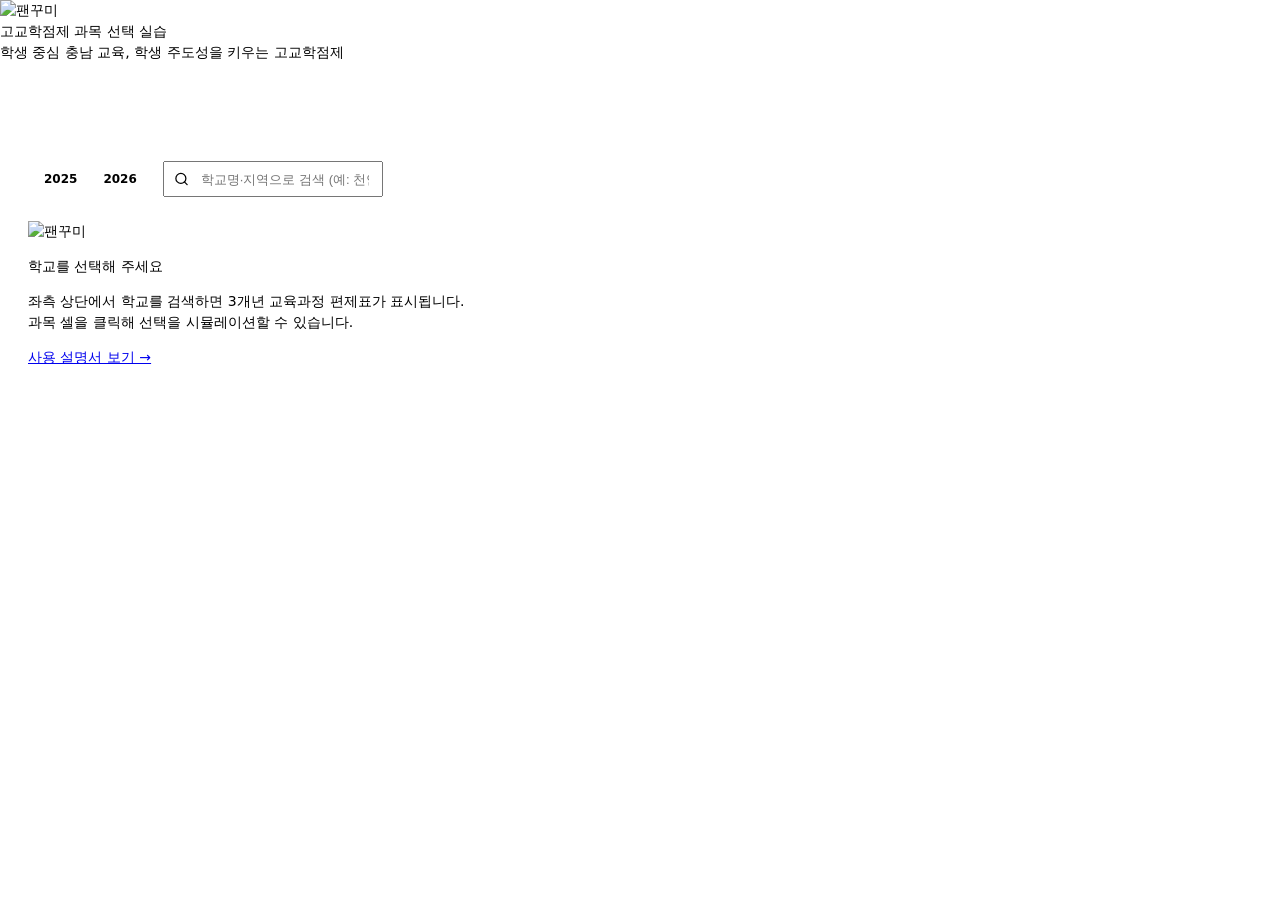
==== commit 422e9891: "fix: 교과군별 필수학점 수정·한국사 집계·헤더 타이틀·UI 개선 - 필수 이수학점 수정: 과학10·체육10·예술10(일반고)/5(특목고), 기·정·외·한·교16(일반고)/12(" ====
--- a/index.html
+++ b/index.html
@@ -91,8 +91,9 @@
   .h-subnav {
     background: var(--color-surface);
     border-top: 1px solid rgba(255,255,255,0.18);
-    padding: 8px 24px 2px;
-  }
+    padding: 0;
+  }
+  .h-subnav__inner { max-width: 1600px; margin-inline: auto; padding: 8px 28px 2px; }
   /* 진블루 헤더 위 아이콘·가이드 버튼을 흰 톤으로 오버라이드 */
   .kk-header .icon-btn {
     background: rgba(255,255,255,0.12);
@@ -279,7 +280,8 @@
   @media (max-width: 768px) {
     main { display: block; padding: 14px; padding-bottom: 88px; }
     .kk-header .kk-header__inner { padding: 8px 14px; }
-    .h-subnav { padding: 6px 14px 2px; }
+    .h-subnav { padding: 0; }
+    .h-subnav__inner { padding: 6px 14px 2px; }
     .h-toolbar { gap: 8px; }
     .kk-header__subtitle { display: none; }
     .search-wrap { max-width: 100%; flex: 1 1 100%; order: 3; }
@@ -300,7 +302,7 @@
       position: fixed !important;
       bottom: 0; left: 0; right: 0; top: auto !important;
       max-height: 62px; overflow: hidden;
-      background: #ffffff;
+      background: #ffffff !important;
       box-shadow: 0 -4px 24px rgba(15,23,42,.18); z-index: 90;
       border-radius: 18px 18px 0 0;
       border-top: 2px solid var(--line);
@@ -329,7 +331,10 @@
     .md-label { font-size: 11px; font-weight: 700; color: var(--ink-3); text-transform: uppercase; letter-spacing: 0.04em; }
     .md-value { font-size: 22px; font-weight: 800; color: var(--ink); }
     .md-of { font-size: 13px; font-weight: 500; color: var(--ink-3); }
-    .md-expand { font-size: 13px; font-weight: 700; color: var(--brand); white-space: nowrap; }
+    .md-expand {
+      font-size: 13px; font-weight: 700; color: var(--brand); white-space: nowrap;
+      background: var(--brand-soft); padding: 5px 12px; border-radius: var(--r-pill);
+    }
     .counter-panel .progress-card { border-radius: 0; margin: 0; flex-shrink: 0; }
     .counter-panel .progress-card::after { display: none; }
     #soonjeung-row, #changche-row { padding: 0 12px; }
@@ -531,8 +536,8 @@
         <img src="https://cdn.jsdelivr.net/gh/curricenterhscne/cne-design-system@main/assets/characters/paenkkumi.svg" alt="팬꾸미" width="32" height="32">
       </div>
       <div>
-        <div class="kk-header__title">과목 선택 실습</div>
-        <div class="kk-header__subtitle">충청남도교육청 · 2025·2026학년도 입학생</div>
+        <div class="kk-header__title">고교학점제 과목 선택 실습</div>
+        <div class="kk-header__subtitle">학생 중심 충남 교육, 학생 주도성을 키우는 고교학점제</div>
       </div>
     </div>
     <div class="kk-header__nav">
@@ -561,6 +566,7 @@
   </div>
 
   <div class="h-subnav">
+  <div class="h-subnav__inner">
   <div class="h-toolbar">
     <div class="year-pills">
       <button class="year-pill" data-year="2025">2025</button>
@@ -587,6 +593,7 @@
       <button class="tool-btn kk-btn kk-btn--secondary kk-btn--sm" id="clear-btn">선택 비우기</button>
     </div>
   </div>
+  </div><!-- /.h-subnav__inner -->
   </div><!-- /.h-subnav -->
 </header>
 
@@ -713,15 +720,28 @@
 
 const SEMESTER_LABELS = ['1-1', '1-2', '2-1', '2-2', '3-1', '3-2'];
 
-const REQUIRED_CREDITS = {
-  '국어': 8, '수학': 8, '영어': 8, '사회': 8, '한국사': 6,
-  '과학': 8, '체육': 8, '예술': 6,
-};
+// 특목고(외국어고·예술고) 여부 — 예술·기·정·외·한·교 필수학점이 다름
+function isSpecialSchool() {
+  const school = state.schools.find(s => s.학교코드 === state.selectedBaseCode);
+  if (!school) return false;
+  const name = school.학교명 || '';
+  return name.includes('외국어고') || name.includes('예술고');
+}
+// 교과(군)별 필수 이수학점: [일반고] 국어8·수학8·영어8·한국사6·사회8·과학10·체육10·예술10
+//                         [특목고] 동일, 단 예술5
+function getRequiredCredits() {
+  const sp = isSpecialSchool();
+  return {
+    '국어': 8, '수학': 8, '영어': 8, '한국사': 6, '사회': 8,
+    '과학': 10, '체육': 10, '예술': sp ? 5 : 10,
+  };
+}
 const GROUPED_CATEGORY = {
   label: '기·정·외·한·교',
   members: ['기술·가정', '정보', '정보과학', '제2외국어', '한문', '교양', '정보·통신'],
-  required: 12,
 };
+// 기·정·외·한·교 합산 필수학점: [일반고] 16, [특목고] 12
+function getGroupedRequired() { return isSpecialSchool() ? 12 : 16; }
 
 function serializeStateToUrl() {
   const p = new URLSearchParams();
@@ -1298,7 +1318,8 @@
         (subj.semCredits || []).forEach(c => {
           const n = parseFloat(c) || 0;
           total += n;
-          const g = subj.group || '기타';
+          // 한국사1·한국사2는 JSON group이 '사회'로 저장되어 있으므로 별도 리매핑
+          const g = (subj.name || '').startsWith('한국사') ? '한국사' : (subj.group || '기타');
           groupTotals[g] = (groupTotals[g] || 0) + n;
         });
       });
@@ -1310,7 +1331,7 @@
           if (state.userSelections.has(key)) {
             const credit = parseFloat(subj.opCredit || group.groupCredit || 0) || 0;
             total += credit;
-            const g = subj.group || '기타';
+            const g = (subj.name || '').startsWith('한국사') ? '한국사' : (subj.group || '기타');
             groupTotals[g] = (groupTotals[g] || 0) + credit;
             perSemester[i]++;
           }
@@ -1385,8 +1406,9 @@
   }
 
   // 교과군별 표시 (필수 이수학점 충족 여부 포함)
-  const ord = ['국어','수학','영어','사회','과학','정보','한국사','체육','예술','기술·가정','제2외국어','한문','교양','정보·통신','기타'];
-  const labelMap = { '과학': '과학(자연)', '정보': '정보과학' };
+  const REQUIRED_CREDITS = getRequiredCredits();
+  const ord = ['국어','수학','영어','한국사','사회','과학','체육','예술','기술·가정','제2외국어','한문','교양','정보·통신','기타'];
+  const labelMap = {};
 
   // 합산 그룹(기·정·외·한·교) 집계
   let groupedSum = 0;
@@ -1421,7 +1443,7 @@
   ).join('');
 
   if (groupedSum > 0) {
-    breakdownHtml += renderCreditRow(GROUPED_CATEGORY.label, groupedSum, GROUPED_CATEGORY.required);
+    breakdownHtml += renderCreditRow(GROUPED_CATEGORY.label, groupedSum, getGroupedRequired());
   }
 
   document.getElementById('group-breakdown').innerHTML =
@@ -1709,7 +1731,7 @@
       ['교과군', '이수학점', '필수학점'],
     ];
     Object.entries(sum.groupBreakdown).forEach(([k, v]) => {
-      rows2.push([k, fmtC(v), REQUIRED_CREDITS[k] ?? '']);
+      rows2.push([k, fmtC(v), getRequiredCredits()[k] ?? '']);
     });
     window.XLSX.utils.book_append_sheet(wb, window.XLSX.utils.aoa_to_sheet(rows2), '요약');
 
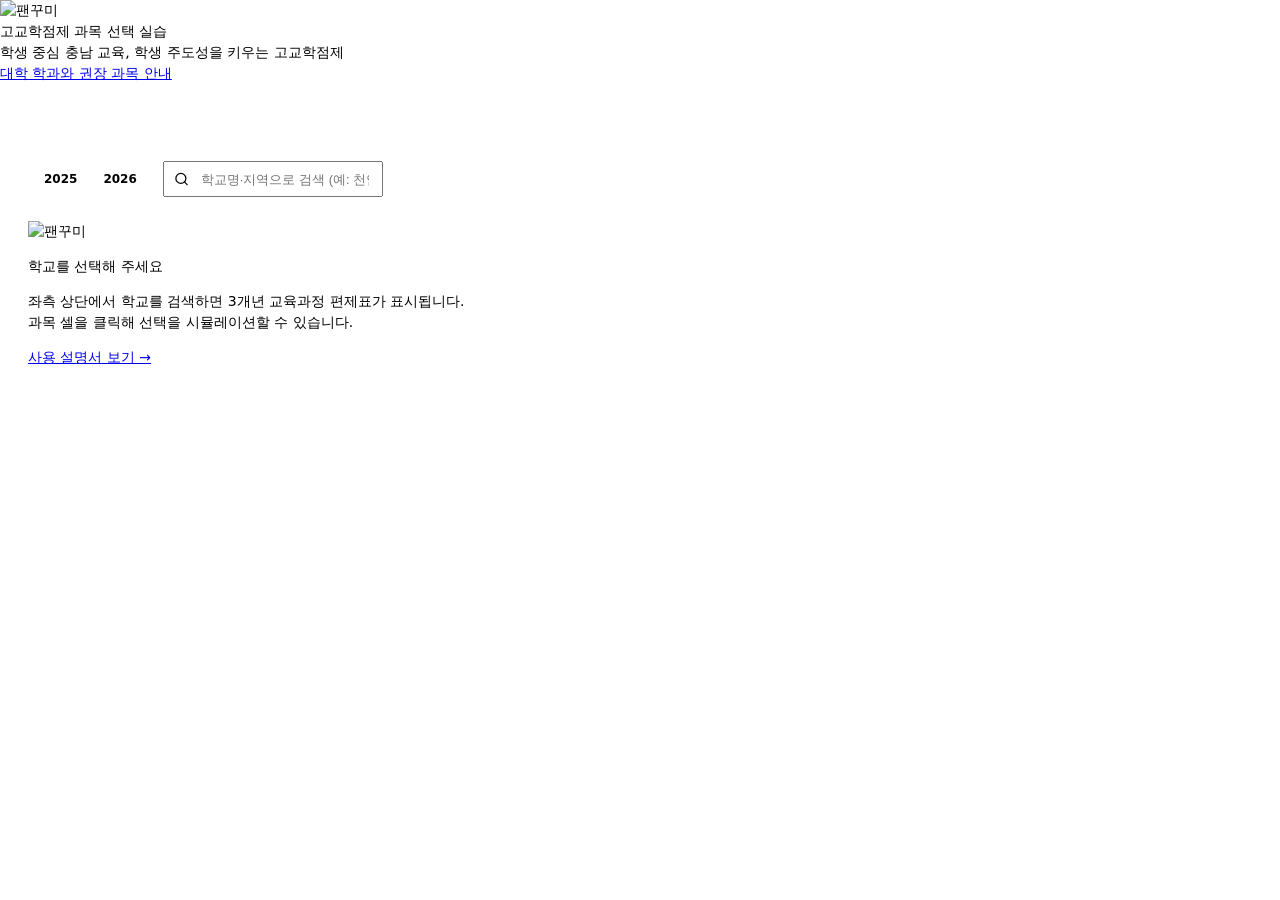
==== commit 7b14cf8e: "feat: 헤더 nav에 '대학 학과와 권장 과목 안내' 링크 추가 Co-Authored-By: Claude Sonnet 4.6 <noreply@anthropic.com>" ====
--- a/index.html
+++ b/index.html
@@ -209,6 +209,10 @@
     background: rgba(15,23,42,.45); z-index: 88;
   }
   .sheet-backdrop.show { display: block; }
+  @media (max-width: 768px) {
+    /* 시트 열릴 때 backdrop이 헤더(200)까지 덮도록 z-index 올림 */
+    .sheet-backdrop.show { z-index: 250; }
+  }
   /* ── 모바일 그레이드 아코디언 ── */
   .changche-card {
     display: flex; align-items: center; gap: 14px;
@@ -311,6 +315,7 @@
     }
     aside.counter-panel.sheet-open {
       max-height: 78vh; overflow: hidden; border-radius: 22px 22px 0 0;
+      z-index: 300; /* 헤더(200) 위로 올려 mobile-dock(닫기 버튼)이 가려지지 않도록 */
     }
     .sheet-scroll {
       overflow-y: auto; flex: 1;
@@ -541,6 +546,7 @@
       </div>
     </div>
     <div class="kk-header__nav">
+      <a href="https://curricenterhscne.github.io/2022-curriculum-majors/" target="_self" class="kk-btn kk-btn--secondary kk-btn--sm">대학 학과와 권장 과목 안내</a>
       <a href="guide.html" class="guide-btn kk-btn kk-btn--secondary" id="guide-link" title="사용 설명서">
         <svg width="15" height="15" viewBox="0 0 24 24" fill="none" stroke="currentColor" stroke-width="2" stroke-linecap="round" stroke-linejoin="round"><path d="M4 19.5A2.5 2.5 0 0 1 6.5 17H20"/><path d="M6.5 2H20v20H6.5A2.5 2.5 0 0 1 4 19.5v-15A2.5 2.5 0 0 1 6.5 2z"/></svg>
         <span>사용 설명서</span>
@@ -711,6 +717,8 @@
   selectedDept: null,
   userSelections: new Set(),
   activePreset: null,
+  pendingSubjects: [],   // want/core 이름 목록 (majors에서 넘어온 경우)
+  pendingMajorId: '',
   isMobile: window.matchMedia('(max-width: 768px)').matches,
 };
 window.matchMedia('(max-width: 768px)').addEventListener('change', e => {
@@ -758,7 +766,10 @@
 }
 function deserializeUrl() {
   const p = new URLSearchParams(window.location.search);
-  const out = { year: p.get('y') || '2026', schoolBase: p.get('s'), dept: p.get('d'), picks: [] };
+  const parseCsv = key => p.get(key) ? p.get(key).split(',').map(s => s.trim()).filter(Boolean) : [];
+  const out = { year: p.get('y') || '2026', schoolBase: p.get('s'), dept: p.get('d'), picks: [],
+                pendingSubjects: [...parseCsv('want'), ...parseCsv('core')],
+                pendingMajorId: p.get('majorId') || '' };
   if (p.get('p')) {
     out.picks = p.get('p').split(',').map(s => {
       const m = s.match(/^g(\d+)s(\d+)i(\d+)$/);
@@ -777,7 +788,18 @@
 
   const url = deserializeUrl();
   state.year = url.year;
+  state.pendingSubjects = url.pendingSubjects;
+  state.pendingMajorId = url.pendingMajorId;
   document.querySelectorAll('.year-pill').forEach(b => b.classList.toggle('active', b.dataset.year === state.year));
+
+  // majors에서 넘어온 경우 플레이스홀더를 토꾸미 안내로 교체
+  if (state.pendingSubjects.length) {
+    const label = state.pendingMajorId ? `<strong>${state.pendingMajorId}</strong> 관련 ` : '';
+    document.getElementById('placeholder').innerHTML = `
+      <img class="kk-empty__char" src="https://cdn.jsdelivr.net/gh/curricenterhscne/cne-design-system@main/assets/characters/tokkumi.svg" alt="토꾸미">
+      <p class="kk-empty__title">학교를 선택해 주세요</p>
+      <p class="kk-empty__body">학교를 선택하면, 학교의 교육과정에서 ${label}추천 과목이 자동 선택되어요.</p>`;
+  }
 
   if (url.schoolBase) {
     const school = state.schools.find(s => s.학교코드 === url.schoolBase);
@@ -875,6 +897,27 @@
     state.selectedCode = code;
     state.userSelections = new Set(preselectPicks || []);
     state.activePreset = null;
+
+    // majors에서 want/core 이름으로 넘어온 경우 커리큘럼에서 과목 이름 매칭
+    if (state.pendingSubjects.length) {
+      const nameSet = new Set(state.pendingSubjects);
+      state.curriculum.groups.forEach((group, gi) => {
+        const isFixed = group.division === '지정' || group.isSoonjeung;
+        group.subjects.forEach((subj, si) => {
+          const clean = subj.name.replace('*', '').trim();
+          const hit = nameSet.has(clean) || [...nameSet].some(n => clean === n || clean.includes(n) || n.includes(clean));
+          if (!hit) return;
+          if (isFixed) {
+            (subj.semCredits || []).forEach((c, semIdx) => { if (c) state.userSelections.add(`g${gi}-s${si}-sem${semIdx}`); });
+          } else if (group.semesters) {
+            group.semesters.forEach((active, semIdx) => { if (active) state.userSelections.add(`g${gi}-s${si}-sem${semIdx}`); });
+          }
+        });
+      });
+      const n = state.userSelections.size;
+      if (n > 0) setTimeout(() => showToast(`${state.pendingMajorId ? state.pendingMajorId + ' 관련 ' : ''}추천 과목 ${n}개가 자동 선택됐어요. 직접 조정해 보세요`), 400);
+    }
+
     render();
     pushUrl();
   } catch (e) {
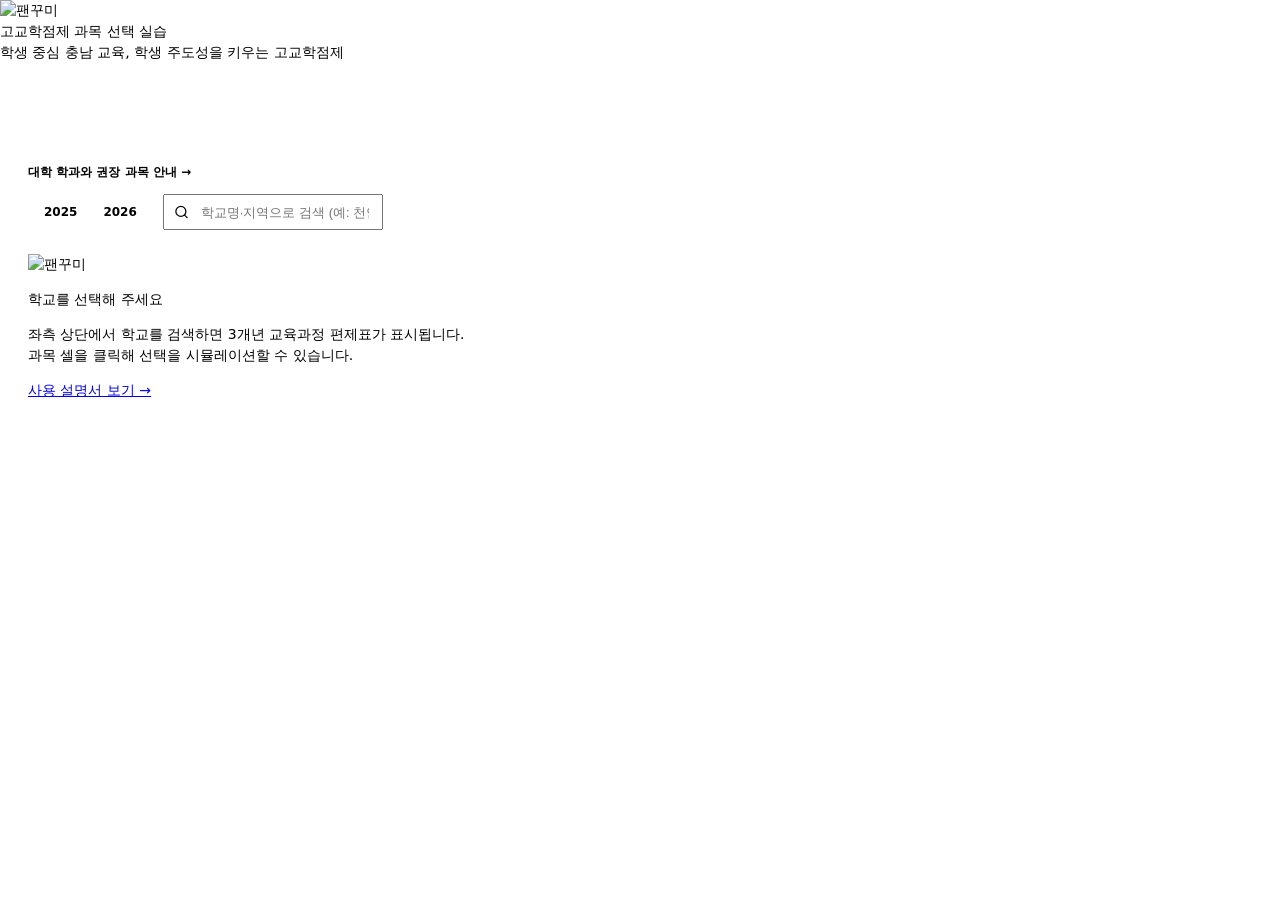
==== commit 8721e104: "fix: 학과명 decodeURIComponent 추가, 서브헤더 cross-link 이동 - pendingMajorId: decodeURIComponent로 이중 인코딩 대응 -" ====
--- a/index.html
+++ b/index.html
@@ -93,7 +93,10 @@
     border-top: 1px solid rgba(255,255,255,0.18);
     padding: 0;
   }
-  .h-subnav__inner { max-width: 1600px; margin-inline: auto; padding: 8px 28px 2px; }
+  .h-subnav__inner { max-width: 1600px; margin-inline: auto; padding: 4px 28px 2px; }
+  .h-site-link { padding: 4px 0 6px; border-bottom: 1px solid var(--color-border); margin-bottom: 6px; }
+  .h-site-link a { font-size: 12px; font-weight: 600; color: var(--color-text-brand); text-decoration: none; }
+  .h-site-link a:hover { text-decoration: underline; }
   /* 진블루 헤더 위 아이콘·가이드 버튼을 흰 톤으로 오버라이드 */
   .kk-header .icon-btn {
     background: rgba(255,255,255,0.12);
@@ -546,7 +549,6 @@
       </div>
     </div>
     <div class="kk-header__nav">
-      <a href="https://curricenterhscne.github.io/2022-curriculum-majors/" target="_self" class="kk-btn kk-btn--secondary kk-btn--sm">대학 학과와 권장 과목 안내</a>
       <a href="guide.html" class="guide-btn kk-btn kk-btn--secondary" id="guide-link" title="사용 설명서">
         <svg width="15" height="15" viewBox="0 0 24 24" fill="none" stroke="currentColor" stroke-width="2" stroke-linecap="round" stroke-linejoin="round"><path d="M4 19.5A2.5 2.5 0 0 1 6.5 17H20"/><path d="M6.5 2H20v20H6.5A2.5 2.5 0 0 1 4 19.5v-15A2.5 2.5 0 0 1 6.5 2z"/></svg>
         <span>사용 설명서</span>
@@ -573,6 +575,9 @@
 
   <div class="h-subnav">
   <div class="h-subnav__inner">
+  <div class="h-site-link">
+    <a href="https://curricenterhscne.github.io/2022-curriculum-majors/" target="_self">대학 학과와 권장 과목 안내 →</a>
+  </div>
   <div class="h-toolbar">
     <div class="year-pills">
       <button class="year-pill" data-year="2025">2025</button>
@@ -769,7 +774,7 @@
   const parseCsv = key => p.get(key) ? p.get(key).split(',').map(s => s.trim()).filter(Boolean) : [];
   const out = { year: p.get('y') || '2026', schoolBase: p.get('s'), dept: p.get('d'), picks: [],
                 pendingSubjects: [...parseCsv('want'), ...parseCsv('core')],
-                pendingMajorId: p.get('majorId') || '' };
+                pendingMajorId: decodeURIComponent(p.get('majorId') || '') };
   if (p.get('p')) {
     out.picks = p.get('p').split(',').map(s => {
       const m = s.match(/^g(\d+)s(\d+)i(\d+)$/);
